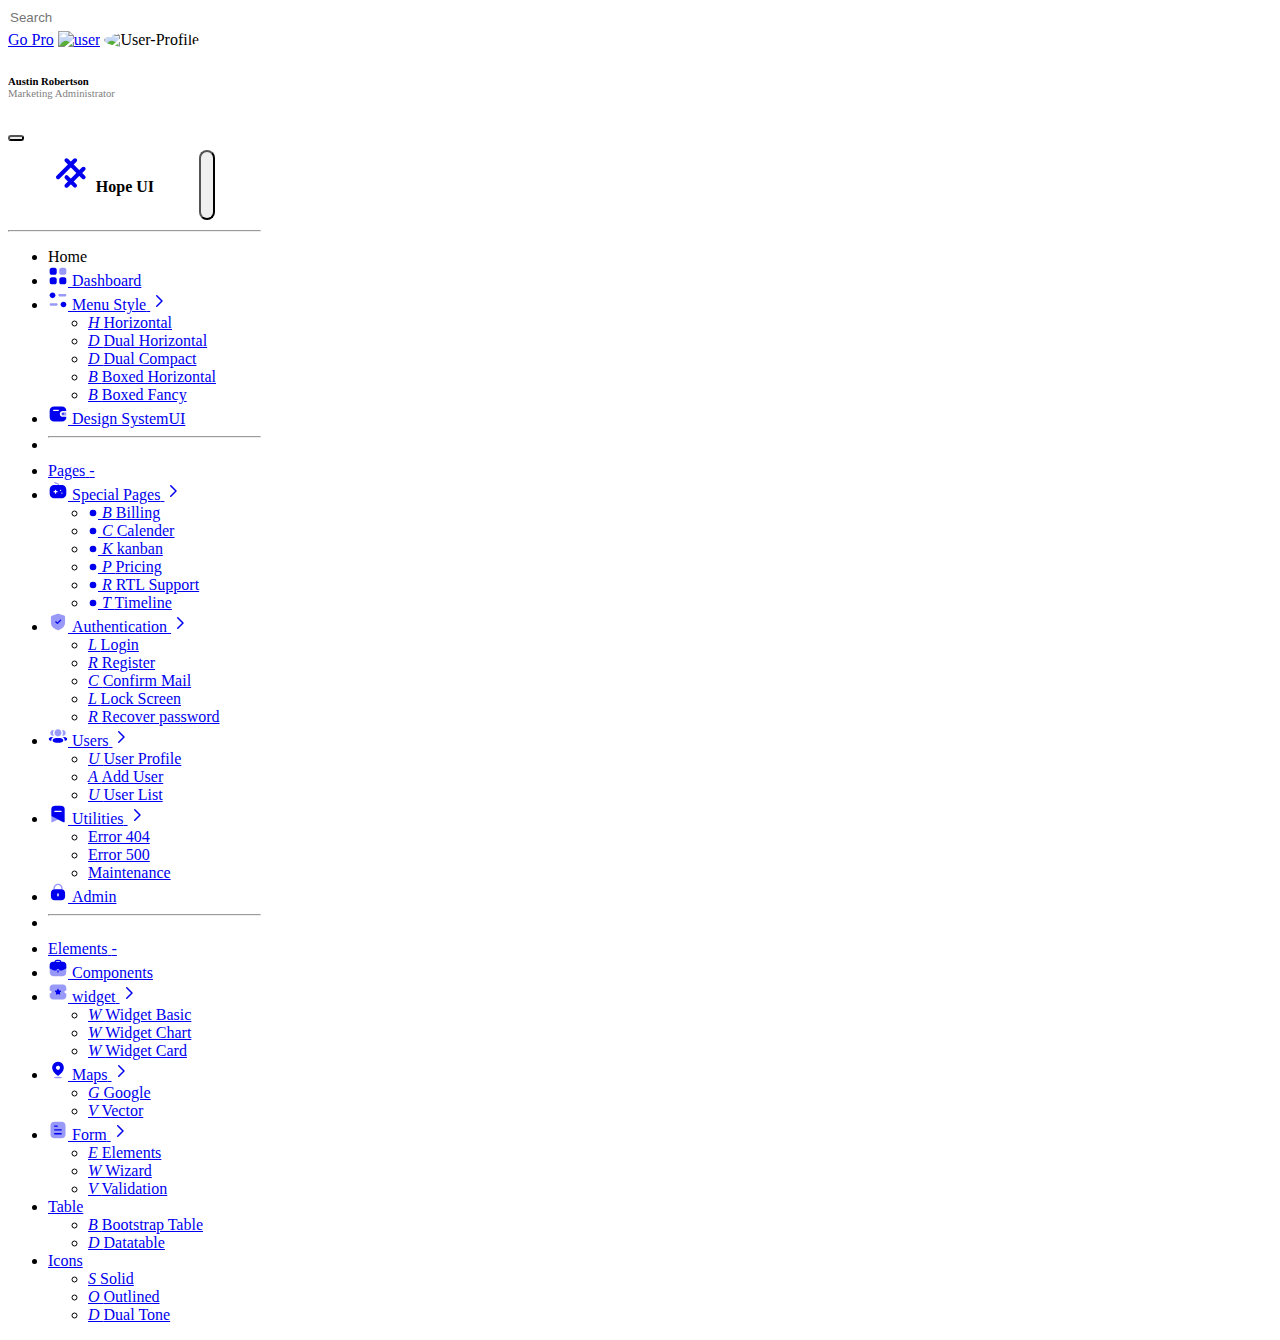
==== index.html @ acbec25c "Add files via upload" ====
<!DOCTYPE html>
<html lang="en">

<head>
    <meta charset="UTF-8">
    <meta name="viewport" content="width=device-width, initial-scale=1.0">

    <!-- Bootstrap style link -->
    <link href="https://cdn.jsdelivr.net/npm/bootstrap@5.3.2/dist/css/bootstrap.min.css" rel="stylesheet"
        integrity="sha384-T3c6CoIi6uLrA9TneNEoa7RxnatzjcDSCmG1MXxSR1GAsXEV/Dwwykc2MPK8M2HN" crossorigin="anonymous">
    
    <!-- Bootstrap javascript link -->
    <script src="https://cdn.jsdelivr.net/npm/bootstrap@5.3.2/dist/js/bootstrap.bundle.min.js"
        integrity="sha384-C6RzsynM9kWDrMNeT87bh95OGNyZPhcTNXj1NW7RuBCsyN/o0jlpcV8Qyq46cDfL"
        crossorigin="anonymous"></script>
    <!-- CDN Link -->
    <link rel="stylesheet" href="https://cdnjs.cloudflare.com/ajax/libs/font-awesome/6.4.2/css/all.min.css" integrity="sha512-z3gLpd7yknf1YoNbCzqRKc4qyor8gaKU1qmn+CShxbuBusANI9QpRohGBreCFkKxLhei6S9CQXFEbbKuqLg0DA==" crossorigin="anonymous" referrerpolicy="no-referrer" />

    <link href="index.css" rel="stylesheet">
    <title>Document</title>
</head>

<body>


    <!-- Nav bar code starts -->
    <nav class="navbar navbar-expand-lg">
        <div class="container-fluid">
            
            <div class="input-group rounded-2 border border-1 border-secondary" style="width: 30%; ">
                <span class="input-group-text"><i class="fa-solid fa-magnifying-glass"></i></span>
                <input class="form-control me-2" type="search" placeholder="Search" aria-label="Search">
              </div>
              
            <div class="d-flex">
                <a href="#" class="btn btn-primary btn-sm me-4 px-4 h-100 mt-2"
                    style="border-radius: 4px;"><i
                        class="fa-solid fa-paper-plane pr-1"></i> Go Pro</a>

                <a href="#" class="me-4 mt-2"><img
                        src="https://templates.iqonic.design/hope-ui/html/dist/assets/images/Flag/flag001.png"
                        class="img-fluid rounded-circle" alt="user"
                        style="height: 30px; min-width: 30px; width: 30px;"></a>

                <a href="#" class="me-4 fs-6 mt-3"><i style="color: darkgray; font-size: 130%;"
                        class="fa-solid fa-bell"></i></a>

                <a href="#" class="me-4 fs-6 mt-3"><i style="color: darkgray; font-size: 130%;"
                        class="fa-solid fa-envelope"></i></a>


                <img src="https://templates.iqonic.design/hope-ui/html/dist/assets/images/avatars/01.png"
                    alt="User-Profile" class="theme-color-default-img img-fluid avatar avatar-50 avatar-rounded me-4"
                    style="height: 50px; width: 50px; border-radius: 50%;">

                <h6 class="me-4">Austin Robertson<br><span style="color: gray;font-weight: 400;">Marketing Administrator</span></h6>
            </div>
        </div>
    </nav>
    <!-- nav bar code ends -->


    <!-- side pannel code starts -->
    <aside class="sidebar sidebar-default sidebar-white sidebar-base navs-rounded-all on-resize">

        <button class="btn btn-primary" type="button" data-bs-toggle="offcanvas" data-bs-target="#offcanvasScrolling"
            aria-controls="offcanvasScrolling"><i class="fa-solid fa-arrow-right"></i></button>
        

        <div class="offcanvas offcanvas-start" data-bs-scroll="true" data-bs-backdrop="false" tabindex="-1"
            id="offcanvasScrolling" aria-labelledby="offcanvasScrollingLabel" style="width:20%; ">
          
            <div class="offcanvas-header">
                
                <a href="./index.html" class="offcanvas-header brand">
                <svg id="icon" style="height: 2em;" class="text-primary icon-30" viewBox="0 0 30 30" fill="none" xmlns="http://www.w3.org/2000/svg">
                    <rect x="-0.757324" y="19.2427" width="28" height="4" rx="2" transform="rotate(-45 -0.757324 19.2427)" fill="currentColor"></rect>
                    <rect x="7.72803" y="27.728" width="28" height="4" rx="2" transform="rotate(-45 7.72803 27.728)" fill="currentColor"></rect>
                    <rect x="10.5366" y="16.3945" width="16" height="4" rx="2" transform="rotate(45 10.5366 16.3945)" fill="currentColor"></rect>
                    <rect x="10.5562" y="-0.556152" width="28" height="4" rx="2" transform="rotate(45 10.5562 -0.556152)" fill="currentColor"></rect>
                </svg>
                <h4 class="offcanvas-title" id="offcanvasScrollingLabel">Hope UI</h4>
                </a>

                <button class="btn btn-primary" type="button" data-bs-dismiss="offcanvas" aria-label="Close"><i class="fa-solid fa-arrow-left"></i></button>

            </div>
            <hr>

            <div class="offcanvas-body">
                <!-- <p>Try scrolling the rest of the page to see this option in action.</p> -->
                <ul class="navbar-nav iq-main-menu" id="sidebar-menu">

                    <li class="nav-item static-item">
                            <span class="default-icon">Home</span>
                    </li>

                    <li class="nav-item">
                        <a class="nav-link active" href="../index.html">
                            <i class="icon">
                                <svg width="20" viewBox="0 0 24 24" fill="none" xmlns="http://www.w3.org/2000/svg" class="icon-20">
                                    <path opacity="0.4" d="M16.0756 2H19.4616C20.8639 2 22.0001 3.14585 22.0001 4.55996V7.97452C22.0001 9.38864 20.8639 10.5345 19.4616 10.5345H16.0756C14.6734 10.5345 13.5371 9.38864 13.5371 7.97452V4.55996C13.5371 3.14585 14.6734 2 16.0756 2Z" fill="currentColor"></path>
                                    <path fill-rule="evenodd" clip-rule="evenodd" d="M4.53852 2H7.92449C9.32676 2 10.463 3.14585 10.463 4.55996V7.97452C10.463 9.38864 9.32676 10.5345 7.92449 10.5345H4.53852C3.13626 10.5345 2 9.38864 2 7.97452V4.55996C2 3.14585 3.13626 2 4.53852 2ZM4.53852 13.4655H7.92449C9.32676 13.4655 10.463 14.6114 10.463 16.0255V19.44C10.463 20.8532 9.32676 22 7.92449 22H4.53852C3.13626 22 2 20.8532 2 19.44V16.0255C2 14.6114 3.13626 13.4655 4.53852 13.4655ZM19.4615 13.4655H16.0755C14.6732 13.4655 13.537 14.6114 13.537 16.0255V19.44C13.537 20.8532 14.6732 22 16.0755 22H19.4615C20.8637 22 22 20.8532 22 19.44V16.0255C22 14.6114 20.8637 13.4655 19.4615 13.4655Z" fill="currentColor"></path>
                                </svg>
                            </i>
                            <span class="item-name">Dashboard</span>
                        </a>
                    </li>
                    <li class="nav-item">
                        <a class="nav-link" data-bs-toggle="collapse" href="#horizontal-menu" role="button" aria-expanded="false" aria-controls="horizontal-menu">
                            <i class="icon">
                                
                                <svg width="20" viewBox="0 0 24 24" fill="none" xmlns="http://www.w3.org/2000/svg" class="icon-20">
                                    <path opacity="0.4" d="M10.0833 15.958H3.50777C2.67555 15.958 2 16.6217 2 17.4393C2 18.2559 2.67555 18.9207 3.50777 18.9207H10.0833C10.9155 18.9207 11.5911 18.2559 11.5911 17.4393C11.5911 16.6217 10.9155 15.958 10.0833 15.958Z" fill="currentColor"></path>
                                    <path opacity="0.4" d="M22.0001 6.37867C22.0001 5.56214 21.3246 4.89844 20.4934 4.89844H13.9179C13.0857 4.89844 12.4102 5.56214 12.4102 6.37867C12.4102 7.1963 13.0857 7.86 13.9179 7.86H20.4934C21.3246 7.86 22.0001 7.1963 22.0001 6.37867Z" fill="currentColor"></path>
                                    <path d="M8.87774 6.37856C8.87774 8.24523 7.33886 9.75821 5.43887 9.75821C3.53999 9.75821 2 8.24523 2 6.37856C2 4.51298 3.53999 3 5.43887 3C7.33886 3 8.87774 4.51298 8.87774 6.37856Z" fill="currentColor"></path>
                                    <path d="M21.9998 17.3992C21.9998 19.2648 20.4609 20.7777 18.5609 20.7777C16.6621 20.7777 15.1221 19.2648 15.1221 17.3992C15.1221 15.5325 16.6621 14.0195 18.5609 14.0195C20.4609 14.0195 21.9998 15.5325 21.9998 17.3992Z" fill="currentColor"></path>
                                </svg>
                            </i>
                            <span class="item-name">Menu Style</span>
                            <i class="right-icon">
                                <svg class="icon-18" xmlns="http://www.w3.org/2000/svg" width="18" fill="none" viewBox="0 0 24 24" stroke="currentColor">
                                    <path stroke-linecap="round" stroke-linejoin="round" stroke-width="2" d="M9 5l7 7-7 7"></path>
                                </svg>
                            </i>
                        </a>
                        <ul class="sub-nav collapse" id="horizontal-menu" data-bs-parent="#sidebar-menu">
                            <li class="nav-item">
                                <a class="nav-link " href="../dashboard/index-horizontal.html">
                                  <i class="sidenav-mini-icon"> H </i>
                                  <span class="item-name"> Horizontal </span>
                                </a>
                            </li>
                            <li class="nav-item">
                                <a class="nav-link " href="../dashboard/index-dual-horizontal.html">
                                    <i class="sidenav-mini-icon"> D </i>
                                    <span class="item-name">Dual Horizontal</span>
                                </a>
                            </li>
                            <li class="nav-item">
                                <a class="nav-link " href="../dashboard/index-dual-compact.html">
                                    <i class="sidenav-mini-icon"> D </i>                   
                                    <span class="item-name">Dual Compact</span>
                                </a>
                            </li>
                            <li class="nav-item">
                                <a class="nav-link " href="../dashboard/index-boxed.html">
                                    <i class="sidenav-mini-icon"> B </i>
                                    <span class="item-name">Boxed Horizontal</span>
                                </a>
                            </li>
                            <li class="nav-item">
                                <a class="nav-link " href="../dashboard/index-boxed-fancy.html">
                                    <i class="sidenav-mini-icon"> B </i>
                                    <span class="item-name">Boxed Fancy</span>
                                </a>
                            </li>
                        </ul>
                    </li>
                     <li class="nav-item">
                        <a class="nav-link" aria-current="page" href="https://templates.iqonic.design/hope-ui/html/dist/" target="_blank">
                            <i class="icon">
                                 <svg class="icon-20" width="20" viewBox="0 0 24 24" fill="none" xmlns="http://www.w3.org/2000/svg">
                                    <path fill-rule="evenodd" clip-rule="evenodd" d="M21.9964 8.37513H17.7618C15.7911 8.37859 14.1947 9.93514 14.1911 11.8566C14.1884 13.7823 15.7867 15.3458 17.7618 15.3484H22V15.6543C22 19.0136 19.9636 21 16.5173 21H7.48356C4.03644 21 2 19.0136 2 15.6543V8.33786C2 4.97862 4.03644 3 7.48356 3H16.5138C19.96 3 21.9964 4.97862 21.9964 8.33786V8.37513ZM6.73956 8.36733H12.3796H12.3831H12.3902C12.8124 8.36559 13.1538 8.03019 13.152 7.61765C13.1502 7.20598 12.8053 6.87318 12.3831 6.87491H6.73956C6.32 6.87664 5.97956 7.20858 5.97778 7.61852C5.976 8.03019 6.31733 8.36559 6.73956 8.36733Z" fill="currentColor"></path>
                                    <path opacity="0.4" d="M16.0374 12.2966C16.2465 13.2478 17.0805 13.917 18.0326 13.8996H21.2825C21.6787 13.8996 22 13.5715 22 13.166V10.6344C21.9991 10.2297 21.6787 9.90077 21.2825 9.8999H17.9561C16.8731 9.90338 15.9983 10.8024 16 11.9102C16 12.0398 16.0128 12.1695 16.0374 12.2966Z" fill="currentColor"></path>
                                    <circle cx="18" cy="11.8999" r="1" fill="currentColor"></circle>
                                </svg>
                                                         
                            </i>
                            <span class="item-name">Design System<span class="badge rounded-pill bg-success item-name">UI</span></span>
                        </a>
                    </li>
                    <li><hr class="hr-horizontal"></li>
                    <li class="nav-item static-item">
                        <a class="nav-link static-item disabled" href="#" tabindex="-1">
                            <span class="default-icon">Pages</span>
                            <span class="mini-icon">-</span>
                        </a>
                    </li>
                    <li class="nav-item">
                        <a class="nav-link" data-bs-toggle="collapse" href="#sidebar-special" role="button" aria-expanded="false" aria-controls="sidebar-special">
                            <i class="icon">
                                <svg class="icon-20" width="20" viewBox="0 0 24 24" fill="none" xmlns="http://www.w3.org/2000/svg">
                                    <path opacity="0.4" d="M13.3051 5.88243V6.06547C12.8144 6.05584 12.3237 6.05584 11.8331 6.05584V5.89206C11.8331 5.22733 11.2737 4.68784 10.6064 4.68784H9.63482C8.52589 4.68784 7.62305 3.80152 7.62305 2.72254C7.62305 2.32755 7.95671 2 8.35906 2C8.77123 2 9.09508 2.32755 9.09508 2.72254C9.09508 3.01155 9.34042 3.24276 9.63482 3.24276H10.6064C12.0882 3.2524 13.2953 4.43736 13.3051 5.88243Z" fill="currentColor"></path>
                                    <path fill-rule="evenodd" clip-rule="evenodd" d="M15.164 6.08279C15.4791 6.08712 15.7949 6.09145 16.1119 6.09469C19.5172 6.09469 22 8.52241 22 11.875V16.1813C22 19.5339 19.5172 21.9616 16.1119 21.9616C14.7478 21.9905 13.3837 22.0001 12.0098 22.0001C10.6359 22.0001 9.25221 21.9905 7.88813 21.9616C4.48283 21.9616 2 19.5339 2 16.1813V11.875C2 8.52241 4.48283 6.09469 7.89794 6.09469C9.18351 6.07542 10.4985 6.05615 11.8332 6.05615C12.3238 6.05615 12.8145 6.05615 13.3052 6.06579C13.9238 6.06579 14.5425 6.07427 15.164 6.08279ZM10.8518 14.7459H9.82139V15.767C9.82139 16.162 9.48773 16.4896 9.08538 16.4896C8.67321 16.4896 8.34936 16.162 8.34936 15.767V14.7459H7.30913C6.90677 14.7459 6.57311 14.4279 6.57311 14.0233C6.57311 13.6283 6.90677 13.3008 7.30913 13.3008H8.34936V12.2892C8.34936 11.8942 8.67321 11.5667 9.08538 11.5667C9.48773 11.5667 9.82139 11.8942 9.82139 12.2892V13.3008H10.8518C11.2542 13.3008 11.5878 13.6283 11.5878 14.0233C11.5878 14.4279 11.2542 14.7459 10.8518 14.7459ZM15.0226 13.1177H15.1207C15.5231 13.1177 15.8567 12.7998 15.8567 12.3952C15.8567 12.0002 15.5231 11.6727 15.1207 11.6727H15.0226C14.6104 11.6727 14.2866 12.0002 14.2866 12.3952C14.2866 12.7998 14.6104 13.1177 15.0226 13.1177ZM16.7007 16.4318H16.7988C17.2012 16.4318 17.5348 16.1139 17.5348 15.7092C17.5348 15.3143 17.2012 14.9867 16.7988 14.9867H16.7007C16.2885 14.9867 15.9647 15.3143 15.9647 15.7092C15.9647 16.1139 16.2885 16.4318 16.7007 16.4318Z" fill="currentColor"></path>
                                </svg>
                            </i>
                            <span class="item-name">Special Pages</span>
                            <i class="right-icon">
                                <svg class="icon-18" xmlns="http://www.w3.org/2000/svg" width="18" fill="none" viewBox="0 0 24 24" stroke="currentColor">
                                    <path stroke-linecap="round" stroke-linejoin="round" stroke-width="2" d="M9 5l7 7-7 7"></path>
                                </svg>
                            </i>
                        </a>
                        <ul class="sub-nav collapse" id="sidebar-special" data-bs-parent="#sidebar-menu">
                            <li class="nav-item">
                                <a class="nav-link " href="../dashboard/special-pages/billing.html">
                                  <i class="icon">
                                        <svg class="icon-10" xmlns="http://www.w3.org/2000/svg" width="10" viewBox="0 0 24 24" fill="currentColor">
                                            <g>
                                            <circle cx="12" cy="12" r="8" fill="currentColor"></circle>
                                            </g>
                                        </svg>
                                    </i>
                                  <i class="sidenav-mini-icon"> B </i>
                                  <span class="item-name">Billing</span>
                                </a>
                            </li>
                            <li class="nav-item">
                                <a class="nav-link " href="../dashboard/special-pages/calender.html">
                                    <i class="icon">
                                        <svg class="icon-10" xmlns="http://www.w3.org/2000/svg" width="10" viewBox="0 0 24 24" fill="currentColor">
                                            <g>
                                            <circle cx="12" cy="12" r="8" fill="currentColor"></circle>
                                            </g>
                                        </svg>
                                    </i>
                                    <i class="sidenav-mini-icon"> C </i>
                                    <span class="item-name">Calender</span>
                                </a>
                            </li>
                            <li class="nav-item">
                                <a class="nav-link " href="../dashboard/special-pages/kanban.html">
                                   <i class="icon">
                                        <svg class="icon-10" xmlns="http://www.w3.org/2000/svg" width="10" viewBox="0 0 24 24" fill="currentColor">
                                            <g>
                                            <circle cx="12" cy="12" r="8" fill="currentColor"></circle>
                                            </g>
                                        </svg>
                                    </i>
                                   <i class="sidenav-mini-icon"> K </i>
                                   <span class="item-name">kanban</span>
                                </a>
                            </li>
                            <li class="nav-item">
                                <a class="nav-link " href="../dashboard/special-pages/pricing.html">
                                    <i class="icon">
                                        <svg class="icon-10" xmlns="http://www.w3.org/2000/svg" width="10" viewBox="0 0 24 24" fill="currentColor">
                                            <g>
                                            <circle cx="12" cy="12" r="8" fill="currentColor"></circle>
                                            </g>
                                        </svg>
                                    </i>
                                    <i class="sidenav-mini-icon"> P </i>
                                    <span class="item-name">Pricing</span>
                                </a>
                            </li>
                            <li class="nav-item">
                                <a class="nav-link " href="../dashboard/special-pages/rtl-support.html">
                                    <i class="icon">
                                        <svg class="icon-10" xmlns="http://www.w3.org/2000/svg" width="10" viewBox="0 0 24 24" fill="currentColor">
                                            <g>
                                            <circle cx="12" cy="12" r="8" fill="currentColor"></circle>
                                            </g>
                                        </svg>
                                    </i>
                                    <i class="sidenav-mini-icon"> R </i>
                                    <span class="item-name">RTL Support</span>
                                </a>
                            </li>
                            <li class="nav-item">
                                <a class="nav-link " href="../dashboard/special-pages/timeline.html">
                                    <i class="icon">
                                        <svg class="icon-10" xmlns="http://www.w3.org/2000/svg" width="10" viewBox="0 0 24 24" fill="currentColor">
                                            <g>
                                            <circle cx="12" cy="12" r="8" fill="currentColor"></circle>
                                            </g>
                                        </svg>
                                    </i>
                                    <i class="sidenav-mini-icon"> T </i>
                                    <span class="item-name">Timeline</span>
                                </a>
                            </li>
                        </ul>
                    </li>
                    <li class="nav-item">
                        <a class="nav-link" data-bs-toggle="collapse" href="#sidebar-auth" role="button" aria-expanded="false" aria-controls="sidebar-user">
                            <i class="icon">
                                <svg class="icon-20" width="20" viewBox="0 0 24 24" fill="none" xmlns="http://www.w3.org/2000/svg">
                                    <path opacity="0.4" d="M12.0865 22C11.9627 22 11.8388 21.9716 11.7271 21.9137L8.12599 20.0496C7.10415 19.5201 6.30481 18.9259 5.68063 18.2336C4.31449 16.7195 3.5544 14.776 3.54232 12.7599L3.50004 6.12426C3.495 5.35842 3.98931 4.67103 4.72826 4.41215L11.3405 2.10679C11.7331 1.96656 12.1711 1.9646 12.5707 2.09992L19.2081 4.32684C19.9511 4.57493 20.4535 5.25742 20.4575 6.02228L20.4998 12.6628C20.5129 14.676 19.779 16.6274 18.434 18.1581C17.8168 18.8602 17.0245 19.4632 16.0128 20.0025L12.4439 21.9088C12.3331 21.9686 12.2103 21.999 12.0865 22Z" fill="currentColor"></path>
                                    <path d="M11.3194 14.3209C11.1261 14.3219 10.9328 14.2523 10.7838 14.1091L8.86695 12.2656C8.57097 11.9793 8.56795 11.5145 8.86091 11.2262C9.15387 10.9369 9.63207 10.934 9.92906 11.2193L11.3083 12.5451L14.6758 9.22479C14.9698 8.93552 15.448 8.93258 15.744 9.21793C16.041 9.50426 16.044 9.97004 15.751 10.2574L11.8519 14.1022C11.7049 14.2474 11.5127 14.3199 11.3194 14.3209Z" fill="currentColor"></path>
                                </svg>
                            </i>
                            <span class="item-name">Authentication</span>
                            <i class="right-icon">
                                <svg class="icon-18" xmlns="http://www.w3.org/2000/svg" width="18" fill="none" viewBox="0 0 24 24" stroke="currentColor">
                                    <path stroke-linecap="round" stroke-linejoin="round" stroke-width="2" d="M9 5l7 7-7 7"></path>
                                </svg>
                            </i>
                        </a>
                        <ul class="sub-nav collapse" id="sidebar-auth" data-bs-parent="#sidebar-menu">
                            <li class="nav-item">
                                <a class="nav-link" href="../dashboard/auth/sign-in.html">
                                    <i class="sidenav-mini-icon"> L </i>
                                    <span class="item-name">Login</span>
                                </a>
                            </li>
                            <li class="nav-item">
                                <a class="nav-link" href="../dashboard/auth/sign-up.html">
                                    <i class="sidenav-mini-icon"> R </i>
                                    <span class="item-name">Register</span>
                                </a>
                            </li>
                            <li class="nav-item">
                                <a class="nav-link" href="../dashboard/auth/confirm-mail.html">
                                    <i class="sidenav-mini-icon"> C </i>
                                    <span class="item-name">Confirm Mail</span>
                                </a>
                            </li>
                            <li class="nav-item">
                                <a class="nav-link" href="../dashboard/auth/lock-screen.html">
                                    <i class="sidenav-mini-icon"> L </i>
                                    <span class="item-name">Lock Screen</span>
                                </a>
                            </li>
                            <li class="nav-item">
                                <a class="nav-link" href="../dashboard/auth/recoverpw.html">
                                    <i class="sidenav-mini-icon"> R </i>
                                    <span class="item-name">Recover password</span>
                                </a>
                            </li>
                        </ul>
                    </li>
                    <li class="nav-item">
                        <a class="nav-link" data-bs-toggle="collapse" href="#sidebar-user" role="button" aria-expanded="false" aria-controls="sidebar-user">
                            <i class="icon">
                                <svg class="icon-20" width="20" viewBox="0 0 24 24" fill="none" xmlns="http://www.w3.org/2000/svg">
                                    <path d="M11.9488 14.54C8.49884 14.54 5.58789 15.1038 5.58789 17.2795C5.58789 19.4562 8.51765 20.0001 11.9488 20.0001C15.3988 20.0001 18.3098 19.4364 18.3098 17.2606C18.3098 15.084 15.38 14.54 11.9488 14.54Z" fill="currentColor"></path>
                                    <path opacity="0.4" d="M11.949 12.467C14.2851 12.467 16.1583 10.5831 16.1583 8.23351C16.1583 5.88306 14.2851 4 11.949 4C9.61293 4 7.73975 5.88306 7.73975 8.23351C7.73975 10.5831 9.61293 12.467 11.949 12.467Z" fill="currentColor"></path>
                                    <path opacity="0.4" d="M21.0881 9.21923C21.6925 6.84176 19.9205 4.70654 17.664 4.70654C17.4187 4.70654 17.1841 4.73356 16.9549 4.77949C16.9244 4.78669 16.8904 4.802 16.8725 4.82902C16.8519 4.86324 16.8671 4.90917 16.8895 4.93889C17.5673 5.89528 17.9568 7.0597 17.9568 8.30967C17.9568 9.50741 17.5996 10.6241 16.9728 11.5508C16.9083 11.6462 16.9656 11.775 17.0793 11.7948C17.2369 11.8227 17.3981 11.8371 17.5629 11.8416C19.2059 11.8849 20.6807 10.8213 21.0881 9.21923Z" fill="currentColor"></path>
                                    <path d="M22.8094 14.817C22.5086 14.1722 21.7824 13.73 20.6783 13.513C20.1572 13.3851 18.747 13.205 17.4352 13.2293C17.4155 13.232 17.4048 13.2455 17.403 13.2545C17.4003 13.2671 17.4057 13.2887 17.4316 13.3022C18.0378 13.6039 20.3811 14.916 20.0865 17.6834C20.074 17.8032 20.1698 17.9068 20.2888 17.8888C20.8655 17.8059 22.3492 17.4853 22.8094 16.4866C23.0637 15.9589 23.0637 15.3456 22.8094 14.817Z" fill="currentColor"></path>
                                    <path opacity="0.4" d="M7.04459 4.77973C6.81626 4.7329 6.58077 4.70679 6.33543 4.70679C4.07901 4.70679 2.30701 6.84201 2.9123 9.21947C3.31882 10.8216 4.79355 11.8851 6.43661 11.8419C6.60136 11.8374 6.76343 11.8221 6.92013 11.7951C7.03384 11.7753 7.09115 11.6465 7.02668 11.551C6.3999 10.6234 6.04263 9.50765 6.04263 8.30991C6.04263 7.05904 6.43303 5.89462 7.11085 4.93913C7.13234 4.90941 7.14845 4.86348 7.12696 4.82926C7.10906 4.80135 7.07593 4.78694 7.04459 4.77973Z" fill="currentColor"></path>
                                    <path d="M3.32156 13.5127C2.21752 13.7297 1.49225 14.1719 1.19139 14.8167C0.936203 15.3453 0.936203 15.9586 1.19139 16.4872C1.65163 17.4851 3.13531 17.8066 3.71195 17.8885C3.83104 17.9065 3.92595 17.8038 3.91342 17.6832C3.61883 14.9167 5.9621 13.6046 6.56918 13.3029C6.59425 13.2885 6.59962 13.2677 6.59694 13.2542C6.59515 13.2452 6.5853 13.2317 6.5656 13.2299C5.25294 13.2047 3.84358 13.3848 3.32156 13.5127Z" fill="currentColor"></path>
                                </svg>
                            </i>
                            <span class="item-name">Users</span>
                            <i class="right-icon">
                                <svg class="icon-18" xmlns="http://www.w3.org/2000/svg" width="18" fill="none" viewBox="0 0 24 24" stroke="currentColor">
                                    <path stroke-linecap="round" stroke-linejoin="round" stroke-width="2" d="M9 5l7 7-7 7"></path>
                                </svg>
                            </i>
                        </a>
                        <ul class="sub-nav collapse" id="sidebar-user" data-bs-parent="#sidebar-menu">
                            <li class="nav-item">
                                <a class="nav-link " href="../dashboard/app/user-profile.html">
                                    <i class="sidenav-mini-icon"> U </i>
                                    <span class="item-name">User Profile</span>
                                </a>
                            </li>
                            <li class="nav-item">
                                <a class="nav-link " href="../dashboard/app/user-add.html">
                                    <i class="sidenav-mini-icon"> A </i>
                                    <span class="item-name">Add User</span>
                                </a>
                            </li>
                            <li class="nav-item">
                                <a class="nav-link " href="../dashboard/app/user-list.html">
                                    <i class="sidenav-mini-icon"> U </i>
                                    <span class="item-name">User List</span>
                                </a>
                            </li>
                        </ul>
                    </li>
                    <li class="nav-item">
                        <a class="nav-link" data-bs-toggle="collapse" href="#utilities-error" role="button" aria-expanded="false" aria-controls="utilities-error">
                            <i class="icon">
                                <svg class="icon-20" width="20" viewBox="0 0 24 24" fill="none" xmlns="http://www.w3.org/2000/svg">
                                    <path opacity="0.4" d="M11.9912 18.6215L5.49945 21.864C5.00921 22.1302 4.39768 21.9525 4.12348 21.4643C4.0434 21.3108 4.00106 21.1402 4 20.9668V13.7087C4 14.4283 4.40573 14.8725 5.47299 15.37L11.9912 18.6215Z" fill="currentColor"></path>
                                    <path fill-rule="evenodd" clip-rule="evenodd" d="M8.89526 2H15.0695C17.7773 2 19.9735 3.06605 20 5.79337V20.9668C19.9989 21.1374 19.9565 21.3051 19.8765 21.4554C19.7479 21.7007 19.5259 21.8827 19.2615 21.9598C18.997 22.0368 18.7128 22.0023 18.4741 21.8641L11.9912 18.6215L5.47299 15.3701C4.40573 14.8726 4 14.4284 4 13.7088V5.79337C4 3.06605 6.19625 2 8.89526 2ZM8.22492 9.62227H15.7486C16.1822 9.62227 16.5336 9.26828 16.5336 8.83162C16.5336 8.39495 16.1822 8.04096 15.7486 8.04096H8.22492C7.79137 8.04096 7.43991 8.39495 7.43991 8.83162C7.43991 9.26828 7.79137 9.62227 8.22492 9.62227Z" fill="currentColor"></path>
                                </svg>
                            </i>
                            <span class="item-name">Utilities</span>
                            <i class="right-icon">
                                <svg class="icon-18" xmlns="http://www.w3.org/2000/svg" width="18" fill="none" viewBox="0 0 24 24" stroke="currentColor">
                                    <path stroke-linecap="round" stroke-linejoin="round" stroke-width="2" d="M9 5l7 7-7 7"></path>
                                </svg>
                            </i>
                        </a>
                        <ul class="sub-nav collapse" id="utilities-error" data-bs-parent="#sidebar-menu">
                            <li class="nav-item">
                                <a class="nav-link " href="../dashboard/errors/error404.html">
                                    <span class="item-name">Error 404</span>
                                </a>
                            </li>
                            <li class="nav-item">
                                <a class="nav-link " href="../dashboard/errors/error500.html">
                                    <span class="item-name">Error 500</span>
                                </a>
                            </li>
                            <li class="nav-item">
                                <a class="nav-link " href="../dashboard/errors/maintenance.html">
                                    <span class="item-name">Maintenance</span>
                                </a>
                            </li>
                        </ul>
                    </li>
                    <li class="nav-item">
                        <a class="nav-link " href="../dashboard/admin.html">
                            <i class="icon">
                            <svg class="icon-20" width="20" viewBox="0 0 24 24" fill="none" xmlns="http://www.w3.org/2000/svg">
                            <path fill-rule="evenodd" clip-rule="evenodd" d="M7.7688 8.71387H16.2312C18.5886 8.71387 20.5 10.5831 20.5 12.8885V17.8254C20.5 20.1308 18.5886 22 16.2312 22H7.7688C5.41136 22 3.5 20.1308 3.5 17.8254V12.8885C3.5 10.5831 5.41136 8.71387 7.7688 8.71387ZM11.9949 17.3295C12.4928 17.3295 12.8891 16.9419 12.8891 16.455V14.2489C12.8891 13.772 12.4928 13.3844 11.9949 13.3844C11.5072 13.3844 11.1109 13.772 11.1109 14.2489V16.455C11.1109 16.9419 11.5072 17.3295 11.9949 17.3295Z" fill="currentColor"></path>
                            <path opacity="0.4" d="M17.523 7.39595V8.86667C17.1673 8.7673 16.7913 8.71761 16.4052 8.71761H15.7447V7.39595C15.7447 5.37868 14.0681 3.73903 12.0053 3.73903C9.94257 3.73903 8.26594 5.36874 8.25578 7.37608V8.71761H7.60545C7.20916 8.71761 6.83319 8.7673 6.47754 8.87661V7.39595C6.4877 4.41476 8.95692 2 11.985 2C15.0537 2 17.523 4.41476 17.523 7.39595Z" fill="currentColor"></path>
                            </svg>
                            </i>
                            <span class="item-name">Admin</span>
                        </a>
                    </li>
                    <li><hr class="hr-horizontal"></li>
                    <li class="nav-item static-item">
                        <a class="nav-link static-item disabled" href="#" tabindex="-1">
                            <span class="default-icon">Elements</span>
                            <span class="mini-icon">-</span>
                        </a>
                    </li>
                    <li class="nav-item">
                        <a class="nav-link" href="https://templates.iqonic.design/hope-ui/html/dist/#accordion">
                            <i class="icon">
                                 <svg class="icon-20" width="20" viewBox="0 0 24 24" fill="none" xmlns="http://www.w3.org/2000/svg">                                
                               <path opacity="0.4" d="M2 11.0786C2.05 13.4166 2.19 17.4156 2.21 17.8566C2.281 18.7996 2.642 19.7526 3.204 20.4246C3.986 21.3676 4.949 21.7886 6.292 21.7886C8.148 21.7986 10.194 21.7986 12.181 21.7986C14.176 21.7986 16.112 21.7986 17.747 21.7886C19.071 21.7886 20.064 21.3566 20.836 20.4246C21.398 19.7526 21.759 18.7896 21.81 17.8566C21.83 17.4856 21.93 13.1446 21.99 11.0786H2Z" fill="currentColor"></path>                                <path d="M11.2451 15.3843V16.6783C11.2451 17.0923 11.5811 17.4283 11.9951 17.4283C12.4091 17.4283 12.7451 17.0923 12.7451 16.6783V15.3843C12.7451 14.9703 12.4091 14.6343 11.9951 14.6343C11.5811 14.6343 11.2451 14.9703 11.2451 15.3843Z" fill="currentColor"></path>                                <path fill-rule="evenodd" clip-rule="evenodd" d="M10.211 14.5565C10.111 14.9195 9.762 15.1515 9.384 15.1015C6.833 14.7455 4.395 13.8405 2.337 12.4815C2.126 12.3435 2 12.1075 2 11.8555V8.38949C2 6.28949 3.712 4.58149 5.817 4.58149H7.784C7.972 3.12949 9.202 2.00049 10.704 2.00049H13.286C14.787 2.00049 16.018 3.12949 16.206 4.58149H18.183C20.282 4.58149 21.99 6.28949 21.99 8.38949V11.8555C21.99 12.1075 21.863 12.3425 21.654 12.4815C19.592 13.8465 17.144 14.7555 14.576 15.1105C14.541 15.1155 14.507 15.1175 14.473 15.1175C14.134 15.1175 13.831 14.8885 13.746 14.5525C13.544 13.7565 12.821 13.1995 11.99 13.1995C11.148 13.1995 10.433 13.7445 10.211 14.5565ZM13.286 3.50049H10.704C10.031 3.50049 9.469 3.96049 9.301 4.58149H14.688C14.52 3.96049 13.958 3.50049 13.286 3.50049Z" fill="currentColor">
                               </path></svg> 
                            </i>
                            <span class="item-name">Components</span>
                        </a>
                    </li>
                    <li class="nav-item">
                        <a class="nav-link" data-bs-toggle="collapse" href="#sidebar-widget" role="button" aria-expanded="false" aria-controls="sidebar-widget">
                            <i class="icon">
                                <svg class="icon-20" width="20" viewBox="0 0 24 24" fill="none" xmlns="http://www.w3.org/2000/svg">
                                    <path opacity="0.4" d="M21.25 13.4764C20.429 13.4764 19.761 12.8145 19.761 12.001C19.761 11.1865 20.429 10.5246 21.25 10.5246C21.449 10.5246 21.64 10.4463 21.78 10.3076C21.921 10.1679 22 9.97864 22 9.78146L21.999 7.10415C21.999 4.84102 20.14 3 17.856 3H6.144C3.86 3 2.001 4.84102 2.001 7.10415L2 9.86766C2 10.0648 2.079 10.2541 2.22 10.3938C2.36 10.5325 2.551 10.6108 2.75 10.6108C3.599 10.6108 4.239 11.2083 4.239 12.001C4.239 12.8145 3.571 13.4764 2.75 13.4764C2.336 13.4764 2 13.8093 2 14.2195V16.8949C2 19.158 3.858 21 6.143 21H17.857C20.142 21 22 19.158 22 16.8949V14.2195C22 13.8093 21.664 13.4764 21.25 13.4764Z" fill="currentColor"></path>
                                    <path d="M15.4303 11.5887L14.2513 12.7367L14.5303 14.3597C14.5783 14.6407 14.4653 14.9177 14.2343 15.0837C14.0053 15.2517 13.7063 15.2727 13.4543 15.1387L11.9993 14.3737L10.5413 15.1397C10.4333 15.1967 10.3153 15.2267 10.1983 15.2267C10.0453 15.2267 9.89434 15.1787 9.76434 15.0847C9.53434 14.9177 9.42134 14.6407 9.46934 14.3597L9.74734 12.7367L8.56834 11.5887C8.36434 11.3907 8.29334 11.0997 8.38134 10.8287C8.47034 10.5587 8.70034 10.3667 8.98134 10.3267L10.6073 10.0897L11.3363 8.61268C11.4633 8.35868 11.7173 8.20068 11.9993 8.20068H12.0013C12.2843 8.20168 12.5383 8.35968 12.6633 8.61368L13.3923 10.0897L15.0213 10.3277C15.2993 10.3667 15.5293 10.5587 15.6173 10.8287C15.7063 11.0997 15.6353 11.3907 15.4303 11.5887Z" fill="currentColor"></path>
                                </svg>
                            </i>
                            <span class="item-name">widget</span>
                            <i class="right-icon">
                                <svg class="icon-18" xmlns="http://www.w3.org/2000/svg" width="18" fill="none" viewBox="0 0 24 24" stroke="currentColor">
                                    <path stroke-linecap="round" stroke-linejoin="round" stroke-width="2" d="M9 5l7 7-7 7"></path>
                                </svg>
                            </i>
                        </a>
                        <ul class="sub-nav collapse" id="sidebar-widget" data-bs-parent="#sidebar-menu">
                            <li class="nav-item">
                                <a class="nav-link " href="../dashboard/widget/widgetbasic.html">
                                    <i class="sidenav-mini-icon"> W </i>
                                    <span class="item-name">Widget Basic</span>
                                </a>
                            </li>
                            <li class="nav-item">
                                <a class="nav-link " href="../dashboard/widget/widgetchart.html">
                                    <i class="sidenav-mini-icon"> W </i>
                                    <span class="item-name">Widget Chart</span>
                                </a>
                            </li>
                             <li class="nav-item">
                                <a class="nav-link " href="../dashboard/widget/widgetcard.html">
                                    <i class="sidenav-mini-icon"> W </i>
                                    <span class="item-name">Widget Card</span>
                                </a>
                            </li>
                        </ul>
                    </li>
                    <li class="nav-item">
                        <a class="nav-link" data-bs-toggle="collapse" href="#sidebar-maps" role="button" aria-expanded="false" aria-controls="sidebar-maps">
                            <i class="icon">
                                <svg class="icon-20" width="20" viewBox="0 0 24 24" fill="none" xmlns="http://www.w3.org/2000/svg">
                                    <path fill-rule="evenodd" clip-rule="evenodd" d="M8.53162 2.93677C10.7165 1.66727 13.402 1.68946 15.5664 2.99489C17.7095 4.32691 19.012 6.70418 18.9998 9.26144C18.95 11.8019 17.5533 14.19 15.8075 16.0361C14.7998 17.1064 13.6726 18.0528 12.4488 18.856C12.3228 18.9289 12.1848 18.9777 12.0415 19C11.9036 18.9941 11.7693 18.9534 11.6508 18.8814C9.78243 17.6746 8.14334 16.134 6.81233 14.334C5.69859 12.8314 5.06584 11.016 5 9.13442C4.99856 6.57225 6.34677 4.20627 8.53162 2.93677ZM9.79416 10.1948C10.1617 11.1008 11.0292 11.6918 11.9916 11.6918C12.6221 11.6964 13.2282 11.4438 13.6748 10.9905C14.1214 10.5371 14.3715 9.92064 14.3692 9.27838C14.3726 8.29804 13.7955 7.41231 12.9073 7.03477C12.0191 6.65723 10.995 6.86235 10.3133 7.55435C9.63159 8.24635 9.42664 9.28872 9.79416 10.1948Z" fill="currentColor"></path>
                                    <ellipse opacity="0.4" cx="12" cy="21" rx="5" ry="1" fill="currentColor"></ellipse>
                                </svg>
                            </i>
                            <span class="item-name">Maps</span>
                            <i class="right-icon">
                                <svg class="icon-18" xmlns="http://www.w3.org/2000/svg" width="18" fill="none" viewBox="0 0 24 24" stroke="currentColor">
                                    <path stroke-linecap="round" stroke-linejoin="round" stroke-width="2" d="M9 5l7 7-7 7"></path>
                                </svg>
                            </i>
                        </a>
                        <ul class="sub-nav collapse" id="sidebar-maps" data-bs-parent="#sidebar-menu">
                            <li class="nav-item">
                                <a class="nav-link " href="../dashboard/maps/google.html">
                                    <i class="sidenav-mini-icon"> G </i>
                                    <span class="item-name">Google</span>
                                </a>
                            </li>
                            <li class="nav-item">
                                <a class="nav-link " href="../dashboard/maps/vector.html">
                                    <i class="sidenav-mini-icon"> V </i>
                                    <span class="item-name">Vector</span>
                                </a>
                            </li>
                        </ul>
                    </li>
                    <li class="nav-item">
                        <a class="nav-link" data-bs-toggle="collapse" href="#sidebar-form" role="button" aria-expanded="false" aria-controls="sidebar-form">
                            <i class="icon">
                                <svg class="icon-20" width="20" viewBox="0 0 24 24" fill="none" xmlns="http://www.w3.org/2000/svg">
                                    <path opacity="0.4" d="M16.191 2H7.81C4.77 2 3 3.78 3 6.83V17.16C3 20.26 4.77 22 7.81 22H16.191C19.28 22 21 20.26 21 17.16V6.83C21 3.78 19.28 2 16.191 2Z" fill="currentColor"></path>
                                    <path fill-rule="evenodd" clip-rule="evenodd" d="M8.07996 6.6499V6.6599C7.64896 6.6599 7.29996 7.0099 7.29996 7.4399C7.29996 7.8699 7.64896 8.2199 8.07996 8.2199H11.069C11.5 8.2199 11.85 7.8699 11.85 7.4289C11.85 6.9999 11.5 6.6499 11.069 6.6499H8.07996ZM15.92 12.7399H8.07996C7.64896 12.7399 7.29996 12.3899 7.29996 11.9599C7.29996 11.5299 7.64896 11.1789 8.07996 11.1789H15.92C16.35 11.1789 16.7 11.5299 16.7 11.9599C16.7 12.3899 16.35 12.7399 15.92 12.7399ZM15.92 17.3099H8.07996C7.77996 17.3499 7.48996 17.1999 7.32996 16.9499C7.16996 16.6899 7.16996 16.3599 7.32996 16.1099C7.48996 15.8499 7.77996 15.7099 8.07996 15.7399H15.92C16.319 15.7799 16.62 16.1199 16.62 16.5299C16.62 16.9289 16.319 17.2699 15.92 17.3099Z" fill="currentColor"></path>
                                </svg>
                            </i>
                            <span class="item-name">Form</span>
                            <i class="right-icon">
                                <svg class="icon-18" xmlns="http://www.w3.org/2000/svg" width="18" fill="none" viewBox="0 0 24 24" stroke="currentColor">
                                    <path stroke-linecap="round" stroke-linejoin="round" stroke-width="2" d="M9 5l7 7-7 7"></path>
                                </svg>
                            </i>
                        </a>
                        <ul class="sub-nav collapse" id="sidebar-form" data-bs-parent="#sidebar-menu">
                            <li class="nav-item">
                                <a class="nav-link " href="../dashboard/form/form-element.html">
                                   <i class="sidenav-mini-icon"> E </i>
                                   <span class="item-name">Elements</span>
                                </a>
                            </li>
                            <li class="nav-item">
                                <a class="nav-link " href="../dashboard/form/form-wizard.html">
                                    <i class="sidenav-mini-icon"> W </i>
                                    <span class="item-name">Wizard</span>
                                </a>
                            </li>
                            <li class="nav-item">
                                <a class="nav-link " href="../dashboard/form/form-validation.html">
                                    <i class="sidenav-mini-icon"> V </i>
                                    <span class="item-name">Validation</span>
                                </a>
                            </li>
                        </ul>
                    </li>
                    <li class="nav-item">
                        <a class="nav-link" data-bs-toggle="collapse" href="#sidebar-table" role="button" aria-expanded="false" aria-controls="sidebar-table">
                            <span class="item-name">Table</span>
                        </a>
                        <ul class="sub-nav collapse" id="sidebar-table" data-bs-parent="#sidebar-menu">
                            <li class="nav-item">
                                <a class="nav-link " href="../dashboard/table/bootstrap-table.html">
                                    <i class="sidenav-mini-icon"> B </i>
                                    <span class="item-name">Bootstrap Table</span>
                                </a>
                            </li>
                            <li class="nav-item">
                                <a class="nav-link " href="../dashboard/table/table-data.html">
                                   <i class="sidenav-mini-icon"> D </i>
                                   <span class="item-name">Datatable</span>
                                </a>
                            </li>
                        </ul>
                    </li>
                    <li class="nav-item mb-5">
                        <a class="nav-link" data-bs-toggle="collapse" href="#sidebar-icons" role="button" aria-expanded="false" aria-controls="sidebar-icons">
                            <span class="item-name">Icons</span>
                        </a>
                        <ul class="sub-nav collapse" id="sidebar-icons" data-bs-parent="#sidebar-menu">
                            <li class="nav-item">
                                <a class="nav-link " href="../dashboard/icons/solid.html">
                                    <i class="sidenav-mini-icon"> S </i>
                                     <span class="item-name">Solid</span>
                                </a>
                            </li>
                            <li class="nav-item">
                                <a class="nav-link " href="../dashboard/icons/outline.html">                                    <i class="sidenav-mini-icon"> O </i>
                                     <span class="item-name">Outlined</span></a>
                            </li>
                            <li class="nav-item">
                                <a class="nav-link " href="../dashboard/icons/dual-tone.html">
                                    <i class="sidenav-mini-icon"> D </i>
                                     <span class="item-name">Dual Tone</span>
                                </a>
                            </li>
                        </ul>
                    </li>
                </ul>

            </div>
        </div>

    </aside>

    <!-- side pannel code ends -->



</body>

</html>
---- index.css ----
.icon-30 {
    height: 1.875rem;
    width: 1.875rem;
}
.offcanvas{
    width:20%;   
    /* background: #ee9a9a; */
}
.offcanvas-header{
    display: flex !important;
    justify-content: space-evenly;
    margin-top:2%;
    padding:1%;
}
.brand{
 text-decoration: none;
}
.offcanvas-title{
    margin-left: 10px;
    color: black;
}
.btn{
border-radius: 50px;
}
.input-group-text{
    background-color: #fff;
    border: none;
}
.form-control{
    border: none;
    width: 100%;
}
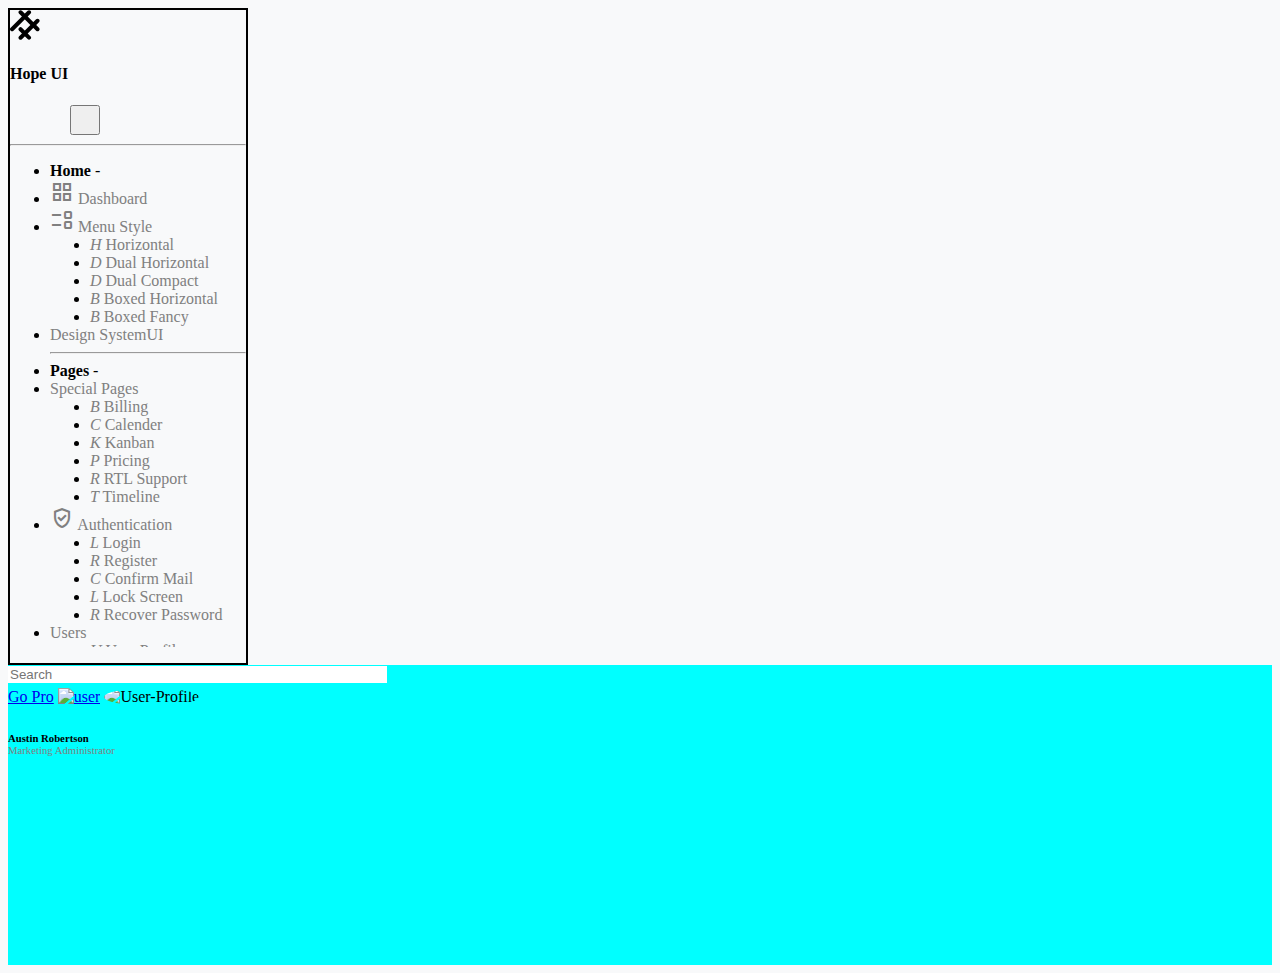
==== commit 744c37da: "Add files via upload" ====
--- a/index.html
+++ b/index.html
@@ -1,6 +1,5 @@
 <!DOCTYPE html>
 <html lang="en">
-
 <head>
     <meta charset="UTF-8">
     <meta name="viewport" content="width=device-width, initial-scale=1.0">
@@ -16,36 +15,339 @@
     <!-- CDN Link -->
     <link rel="stylesheet" href="https://cdnjs.cloudflare.com/ajax/libs/font-awesome/6.4.2/css/all.min.css" integrity="sha512-z3gLpd7yknf1YoNbCzqRKc4qyor8gaKU1qmn+CShxbuBusANI9QpRohGBreCFkKxLhei6S9CQXFEbbKuqLg0DA==" crossorigin="anonymous" referrerpolicy="no-referrer" />
 
+
+     <!-- Material icons link -->
+     <link rel="stylesheet"
+     href="https://fonts.googleapis.com/css2?family=Material+Symbols+Outlined:opsz,wght,FILL,GRAD@20..48,100..700,0..1,-50..200" />
+
     <link href="index.css" rel="stylesheet">
-    <title>Document</title>
+    <title>Project1 HopeUI</title>
+
 </head>
-
 <body>
 
-
-    <!-- Nav bar code starts -->
+    <div class="container-fluid">
+        <div class="row">
+            <div class="col-lg-3">
+
+    <!-- Sidebar code-->
+    
+
+    <aside id="sidepannel" class="p-3" style="width: 15rem; border:2px solid;" >
+        <div class="d-flex">
+            <div class="logo-main sidenav-mini-icon" >
+                <svg class="text-primary logoIcon" viewBox="0 0 30 30" fill="none" xmlns="http://www.w3.org/2000/svg" style="height:30px; width:30px">
+                    <rect x="-0.757324" y="19.2427" width="28" height="4" rx="2"
+                        transform="rotate(-45 -0.757324 19.2427)" fill="currentColor"></rect>
+                    <rect x="7.72803" y="27.728" width="28" height="4" rx="2" transform="rotate(-45 7.72803 27.728)"
+                        fill="currentColor"></rect>
+                    <rect x="10.5366" y="16.3945" width="16" height="4" rx="2" transform="rotate(45 10.5366 16.3945)"
+                        fill="currentColor"></rect>
+                    <rect x="10.5562" y="-0.556152" width="28" height="4" rx="2"
+                        transform="rotate(45 10.5562 -0.556152)" fill="currentColor"></rect>
+                </svg>
+            </div>
+            <h4 class="ms-4 text-decoration-none item">Hope UI</h4>
+
+            <button id="sideBarBtn" class="btn btn-primary rounded-5 d-flex justify-content-center" style="width:30px;height:30px; transform:translateX(60px)">
+                <i class="fa-solid fa-arrow-left arrowbtn"></i></button>
+        </div>
+
+        <hr>
+
+        <ul class="list-unstyled" id="scroll">
+            <li><span class="item"><b>Home</b></span>
+                <i class="sidenav-mini-icon" id="ifin">-</i>
+            </li>
+            <li class="ms-3 my-2"><a href="#" class="d-flex align-items-center"><span class="material-symbols-outlined sidenav-mini-icon">
+                        grid_view
+                    </span>
+                    <span class="ms-2 item">Dashboard</span></a></li>
+            <li class="ms-3 my-2"><a href="#hr-menu" class="d-flex align-items-center" data-bs-toggle="collapse"><span
+                        class="material-symbols-outlined sidenav-mini-icon">
+                        event_list
+                    </span>
+                    <span class="ms-2 item">Menu Style</span>
+                    <i class="fa-solid fa-angle-down mt-1 ms-2 item"></i>
+                </a>
+                <ul id="hr-menu" class="collapse" type="disc">
+                    <li class="py-1"><a href="#">
+                            <i class="sidenav-mini-icon"> H </i>
+                            <span class="item">Horizontal</span></a></li>
+                    <li class="py-1"><a href="#">
+                            <i class="sidenav-mini-icon"> D </i>
+                            <span class="item"> Dual Horizontal</span></a>
+                    </li>
+                    <li class="py-1"><a href="#">
+                            <i class="sidenav-mini-icon"> D </i>
+                            <span class="item"> Dual Compact</span></a>
+                    </li>
+                    <li class="py-1"><a href="#">
+                            <i class="sidenav-mini-icon"> B </i>
+                            <span class="item"> Boxed Horizontal</span></a>
+                    </li>
+                    <li class="py-1"><a href="#">
+                            <i class="sidenav-mini-icon"> B </i>
+                            <span class="item"> Boxed Fancy</span></a>
+                    </li>
+                </ul>
+            </li>
+            <li class="ms-3 my-2"><a href="#" class="d-flex align-items-center"><span><i class="fa-solid fa-radio sidenav-mini-icon"></i>
+                    </span>
+                    <span class="ms-2 item">Design System<span class="badge rounded-pill bg-success item-name ms-2">UI</span>
+                    </span>
+                </a></li>
+
+            <hr>
+            <li><span class="item"><b>Pages</b></span>
+                <span><i class="sidenav-mini-icon">-</i></span>
+            </li>
+            <li class="ms-3 my-2"><a href="#special-pages_menu" class="d-flex align-items-center"
+                    data-bs-toggle="collapse"><span><i class="fa-solid fa-radio sidenav-mini-icon"></i>
+                    </span>
+                    <span class="ms-2 item">Special Pages</span>
+                    <i class="fa-solid fa-angle-down mt-1 ms-2 item"></i>
+                    <ul id="special-pages_menu" class="collapse" type="disc">
+                        <li class="py-1 "><a href="#">
+                                <i class="sidenav-mini-icon"> B </i>
+                                <span class="item">Billing</span></a></li>
+                        <li class="py-1"><a href="#">
+                                <i class="sidenav-mini-icon"> C </i>
+                                <span class="item"> Calender</span></a>
+                        </li>
+                        <li class="py-1"><a href="#">
+                                <i class="sidenav-mini-icon"> K </i>
+                                <span class="item"> Kanban</span></a>
+                        </li>
+                        <li class="py-1"><a href="#">
+                                <i class="sidenav-mini-icon"> P </i>
+                                <span class="item"> Pricing</span></a>
+                        </li>
+                        <li class="py-1"><a href="#">
+                                <i class="sidenav-mini-icon"> R </i>
+                                <span class="item"> RTL Support</span></a>
+                        </li>
+                        <li class="py-1"><a href="#">
+                                <i class="sidenav-mini-icon"> T </i>
+                                <span class="item"> Timeline</span></a>
+                        </li>
+                    </ul>
+
+
+                </a></li>
+
+            <li class="ms-2 my-2"><a href="#Authentication_menu" class="d-flex align-items-center"
+                    data-bs-toggle="collapse">
+                    <span class="material-symbols-outlined sidenav-mini-icon">
+                        verified_user
+                    </span>
+                    <span class="ms-2 item">Authentication</span>
+                    <i class="fa-solid fa-angle-down mt-1 ms-2 item"></i>
+                    <ul id="Authentication_menu" class="collapse" type="disc">
+                        <li class="py-1"><a href="#">
+                                <i class="sidenav-mini-icon"> L </i>
+                                <span class="item">Login</span></a></li>
+                        <li class="py-1"><a href="#">
+                                <i class="sidenav-mini-icon"> R </i>
+                                <span class="item"> Register</span></a>
+                        </li>
+                        <li class="py-1"><a href="#">
+                                <i class="sidenav-mini-icon"> C </i>
+                                <span class="item"> Confirm Mail</span></a>
+                        </li>
+                        <li class="py-1"><a href="#">
+                                <i class="sidenav-mini-icon"> L </i>
+                                <span class="item"> Lock Screen</span></a>
+                        </li>
+                        <li class="py-1"><a href="#">
+                                <i class="sidenav-mini-icon"> R </i>
+                                <span class="item"> Recover Password</span></a>
+                        </li>
+                    </ul>
+
+
+                </a></li>
+
+
+            <li class="ms-3 my-2"><a href="#Users_menu" class="d-flex align-items-center" data-bs-toggle="collapse">
+                    <i class="fa-solid fa-users sidenav-mini-icon"></i>
+                    <span class="ms-2 item">Users</span>
+                    <i class="fa-solid fa-angle-down mt-1 ms-2 item"></i>
+                    <ul id="Users_menu" class="collapse" type="disc">
+                        <li class="py-1"><a href="./user-profile.html">
+                                <i class="sidenav-mini-icon"> U </i>
+                                <span class="item">User Profile</span></a></li>
+                        <li class="py-1"><a href="#">
+                                <i class="sidenav-mini-icon"> A </i>
+                                <span class="item"> Add User</span></a>
+                        </li>
+                        <li class="py-1"><a href="#">
+                                <i class="sidenav-mini-icon"> U </i>
+                                <span class="item"> User List</span></a>
+                        </li>
+                    </ul>
+                </a></li>
+
+            <li class="ms-3 my-2"><a href="#Utilities_menu" class="d-flex align-items-center" data-bs-toggle="collapse">
+                    <i class="fa-solid fa-bookmark sidenav-mini-icon"></i>
+                    <span class="ms-2 item">Utilities</span>
+                    <i class="fa-solid fa-angle-down mt-1 ms-2 item"></i>
+                    <ul id="Utilities_menu" class="collapse" type="disc">
+                        <li class="py-1"><a href="./user-profile.html">
+                                <i class="sidenav-mini-icon"> E </i>
+                                <span class="item"> Error 404</span></a></li>
+                        <li class="py-1"><a href="#">
+                                <i class="sidenav-mini-icon"> E </i>
+                                <span class="item"> Error 500</span></a>
+                        </li>
+                        <li class="py-1"><a href="#">
+                                <i class="sidenav-mini-icon"> M </i>
+                                <span class="item"> Maintenance</span></a>
+                        </li>
+                    </ul>
+                </a></li>
+
+
+            <li class="ms-3 my-2"><a href="#" class="d-flex align-items-center" data-bs-toggle="collapse">
+                    <i class="fa-solid fa-lock sidenav-mini-icon"></i>
+                    <span class="ms-2 item" >Admin</span>
+                </a></li>
+
+
+            <hr>
+
+            <li><span class="item"><b>Elements</b></span>
+                <span><i class="sidenav-mini-icon">-</i></span>
+            </li>
+
+            <li class="ms-3 my-2"><a href="#" class="d-flex align-items-center">
+                    <span><i class="fa-solid fa-briefcase sidenav-mini-icon"></i>
+                    </span>
+                    <span class="ms-2 item">Components
+                    </span>
+                </a></li>
+
+
+
+            <li class="ms-3 my-2"><a href="#Widget_menu" class="d-flex align-items-center" data-bs-toggle="collapse">
+                    <span><i class="fa-solid fa-ticket sidenav-mini-icon" style="color: #939495;"></i>
+                    </span>
+                    <span class="ms-2 item">Widget</span>
+                    <i class="fa-solid fa-angle-down mt-1 ms-2 item"></i>
+                    <ul id="Widget_menu" class="collapse" type="disc">
+                        <li class="py-1"><a href="#">
+                                <i class="sidenav-mini-icon"> W </i>
+                                <span class="item">Widget Basic</span></a></li>
+                        <li class="py-1"><a href="#">
+                                <i class="sidenav-mini-icon"> W </i>
+                                <span class="item"> Widget Chart</span></a>
+                        </li>
+                        <li class="py-1"><a href="#">
+                                <i class="sidenav-mini-icon"> W </i>
+                                <span class="item"> Widget Card</span></a>
+                        </li>
+                    </ul>
+                </a></li>
+
+            <li class="ms-2 my-2"><a href="#Maps_menu" class="d-flex align-items-center" data-bs-toggle="collapse">
+                    <span class="ms-2"><i class="fa-solid fa-location-dot sidenav-mini-icon"></i></span>
+                    <span class="ms-2 item">Maps</span>
+                    <i class="fa-solid fa-angle-down mt-1 ms-2 item"></i>
+                    <ul id="Maps_menu" class="collapse" type="disc">
+                        <li class="py-1"><a href="#">
+                                <i class="sidenav-mini-icon"> G </i>
+                                <span class="item">Google</span></a></li>
+                        <li class="py-1"><a href="#">
+                                <i class="sidenav-mini-icon"> V </i>
+                                <span class="item"> Vector</span></a>
+                        </li>
+                    </ul>
+
+
+                </a></li>
+
+
+            <li class="ms-3 my-2"><a href="#Form_menu" class="d-flex align-items-center" data-bs-toggle="collapse">
+                    <span><i class="fa-solid fa-file-lines sidenav-mini-icon"></i></span>
+                    <span class="ms-2 item">Form</span>
+                    <i class="fa-solid fa-angle-down mt-1 ms-2 item"></i>
+                    <ul id="Form_menu" class="collapse" type="disc">
+                        <li class="py-1"><a href="./user-profile.html">
+                                <i class="sidenav-mini-icon"> E </i>
+                                <span class="item"> Elements</span></a></li>
+                        <li class="py-1"><a href="#">
+                                <i class="sidenav-mini-icon"> W </i>
+                                <span class="item"> Wizard</span></a>
+                        </li>
+                        <li class="py-1"><a href="#">
+                                <i class="sidenav-mini-icon"> V </i>
+                                <span class="item"> Validation</span></a>
+                        </li>
+                    </ul>
+                </a></li>
+
+            <li class="ms-3 my-2"><a href="#Table_menu" class="d-flex align-items-center" data-bs-toggle="collapse">
+                    <span><i class="fa-solid fa-table sidenav-mini-icon"></i></span>
+                    <span class="ms-2 item">Table</span>
+                    <i class="fa-solid fa-angle-down mt-1 ms-2 item"></i>
+                    <ul id="Table_menu" class="collapse" type="disc">
+                        <li class="py-1"><a href="./user-profile.html">
+                                <i class="sidenav-mini-icon"> U </i>
+                                <span class="item"> Bootstrap Table</span></a></li>
+                        <li class="py-1"><a href="#">
+                                <i class="sidenav-mini-icon"> A </i>
+                                <span class="item"> Datatable</span></a>
+                        </li>
+                    </ul>
+                </a></li>
+
+
+            <li class="ms-3 my-2"><a href="#Icons_menu" class="d-flex align-items-center" data-bs-toggle="collapse">
+                    <span><i class="fa-solid fa-circle-info sidenav-mini-icon"></i></span>
+                    <span class="ms-2 item">Icons</span>
+                    <i class="fa-solid fa-angle-down mt-1 ms-2 item"></i>
+                    <ul id="Icons_menu" class="collapse" type="disc">
+                        <li class="py-1"><a href="./user-profile.html">
+                                <i class="sidenav-mini-icon"> S </i>
+                                <span class="item"> Solid</span></a></li>
+                        <li class="py-1"><a href="#">
+                                <i class="sidenav-mini-icon"> O </i>
+                                <span class="item"> Outlined</span></a>
+                        </li>
+                        <li class="py-1"><a href="#">
+                                <i class="sidenav-mini-icon"> D </i>
+                                <span class="item"> Dual Tone</span></a>
+                        </li>
+                    </ul>
+                </a></li>
+        </ul>
+    </aside>
+</div>
+    
+    <div class="col-lg-9" style="height:300px; background-color: aqua;">
+    <!-- Navbar code -->
     <nav class="navbar navbar-expand-lg">
         <div class="container-fluid">
             
-            <div class="input-group rounded-2 border border-1 border-secondary" style="width: 30%; ">
+            <div class="input-group" style="width: 30%;">
                 <span class="input-group-text"><i class="fa-solid fa-magnifying-glass"></i></span>
                 <input class="form-control me-2" type="search" placeholder="Search" aria-label="Search">
               </div>
               
             <div class="d-flex">
-                <a href="#" class="btn btn-primary btn-sm me-4 px-4 h-100 mt-2"
+                <a href="#" class="btn btn-primary btn-sm me-4 px-3"
                     style="border-radius: 4px;"><i
                         class="fa-solid fa-paper-plane pr-1"></i> Go Pro</a>
 
-                <a href="#" class="me-4 mt-2"><img
+                <a href="#" class="me-4"><img
                         src="https://templates.iqonic.design/hope-ui/html/dist/assets/images/Flag/flag001.png"
                         class="img-fluid rounded-circle" alt="user"
                         style="height: 30px; min-width: 30px; width: 30px;"></a>
 
-                <a href="#" class="me-4 fs-6 mt-3"><i style="color: darkgray; font-size: 130%;"
+                <a href="#" class="me-4"><i style="color: darkgray; font-size: 130%;"
                         class="fa-solid fa-bell"></i></a>
 
-                <a href="#" class="me-4 fs-6 mt-3"><i style="color: darkgray; font-size: 130%;"
+                <a href="#" class="me-4"><i style="color: darkgray; font-size: 130%;"
                         class="fa-solid fa-envelope"></i></a>
 
 
@@ -57,526 +359,15 @@
             </div>
         </div>
     </nav>
-    <!-- nav bar code ends -->
-
-
-    <!-- side pannel code starts -->
-    <aside class="sidebar sidebar-default sidebar-white sidebar-base navs-rounded-all on-resize">
-
-        <button class="btn btn-primary" type="button" data-bs-toggle="offcanvas" data-bs-target="#offcanvasScrolling"
-            aria-controls="offcanvasScrolling"><i class="fa-solid fa-arrow-right"></i></button>
-        
-
-        <div class="offcanvas offcanvas-start" data-bs-scroll="true" data-bs-backdrop="false" tabindex="-1"
-            id="offcanvasScrolling" aria-labelledby="offcanvasScrollingLabel" style="width:20%; ">
-          
-            <div class="offcanvas-header">
-                
-                <a href="./index.html" class="offcanvas-header brand">
-                <svg id="icon" style="height: 2em;" class="text-primary icon-30" viewBox="0 0 30 30" fill="none" xmlns="http://www.w3.org/2000/svg">
-                    <rect x="-0.757324" y="19.2427" width="28" height="4" rx="2" transform="rotate(-45 -0.757324 19.2427)" fill="currentColor"></rect>
-                    <rect x="7.72803" y="27.728" width="28" height="4" rx="2" transform="rotate(-45 7.72803 27.728)" fill="currentColor"></rect>
-                    <rect x="10.5366" y="16.3945" width="16" height="4" rx="2" transform="rotate(45 10.5366 16.3945)" fill="currentColor"></rect>
-                    <rect x="10.5562" y="-0.556152" width="28" height="4" rx="2" transform="rotate(45 10.5562 -0.556152)" fill="currentColor"></rect>
-                </svg>
-                <h4 class="offcanvas-title" id="offcanvasScrollingLabel">Hope UI</h4>
-                </a>
-
-                <button class="btn btn-primary" type="button" data-bs-dismiss="offcanvas" aria-label="Close"><i class="fa-solid fa-arrow-left"></i></button>
-
-            </div>
-            <hr>
-
-            <div class="offcanvas-body">
-                <!-- <p>Try scrolling the rest of the page to see this option in action.</p> -->
-                <ul class="navbar-nav iq-main-menu" id="sidebar-menu">
-
-                    <li class="nav-item static-item">
-                            <span class="default-icon">Home</span>
-                    </li>
-
-                    <li class="nav-item">
-                        <a class="nav-link active" href="../index.html">
-                            <i class="icon">
-                                <svg width="20" viewBox="0 0 24 24" fill="none" xmlns="http://www.w3.org/2000/svg" class="icon-20">
-                                    <path opacity="0.4" d="M16.0756 2H19.4616C20.8639 2 22.0001 3.14585 22.0001 4.55996V7.97452C22.0001 9.38864 20.8639 10.5345 19.4616 10.5345H16.0756C14.6734 10.5345 13.5371 9.38864 13.5371 7.97452V4.55996C13.5371 3.14585 14.6734 2 16.0756 2Z" fill="currentColor"></path>
-                                    <path fill-rule="evenodd" clip-rule="evenodd" d="M4.53852 2H7.92449C9.32676 2 10.463 3.14585 10.463 4.55996V7.97452C10.463 9.38864 9.32676 10.5345 7.92449 10.5345H4.53852C3.13626 10.5345 2 9.38864 2 7.97452V4.55996C2 3.14585 3.13626 2 4.53852 2ZM4.53852 13.4655H7.92449C9.32676 13.4655 10.463 14.6114 10.463 16.0255V19.44C10.463 20.8532 9.32676 22 7.92449 22H4.53852C3.13626 22 2 20.8532 2 19.44V16.0255C2 14.6114 3.13626 13.4655 4.53852 13.4655ZM19.4615 13.4655H16.0755C14.6732 13.4655 13.537 14.6114 13.537 16.0255V19.44C13.537 20.8532 14.6732 22 16.0755 22H19.4615C20.8637 22 22 20.8532 22 19.44V16.0255C22 14.6114 20.8637 13.4655 19.4615 13.4655Z" fill="currentColor"></path>
-                                </svg>
-                            </i>
-                            <span class="item-name">Dashboard</span>
-                        </a>
-                    </li>
-                    <li class="nav-item">
-                        <a class="nav-link" data-bs-toggle="collapse" href="#horizontal-menu" role="button" aria-expanded="false" aria-controls="horizontal-menu">
-                            <i class="icon">
-                                
-                                <svg width="20" viewBox="0 0 24 24" fill="none" xmlns="http://www.w3.org/2000/svg" class="icon-20">
-                                    <path opacity="0.4" d="M10.0833 15.958H3.50777C2.67555 15.958 2 16.6217 2 17.4393C2 18.2559 2.67555 18.9207 3.50777 18.9207H10.0833C10.9155 18.9207 11.5911 18.2559 11.5911 17.4393C11.5911 16.6217 10.9155 15.958 10.0833 15.958Z" fill="currentColor"></path>
-                                    <path opacity="0.4" d="M22.0001 6.37867C22.0001 5.56214 21.3246 4.89844 20.4934 4.89844H13.9179C13.0857 4.89844 12.4102 5.56214 12.4102 6.37867C12.4102 7.1963 13.0857 7.86 13.9179 7.86H20.4934C21.3246 7.86 22.0001 7.1963 22.0001 6.37867Z" fill="currentColor"></path>
-                                    <path d="M8.87774 6.37856C8.87774 8.24523 7.33886 9.75821 5.43887 9.75821C3.53999 9.75821 2 8.24523 2 6.37856C2 4.51298 3.53999 3 5.43887 3C7.33886 3 8.87774 4.51298 8.87774 6.37856Z" fill="currentColor"></path>
-                                    <path d="M21.9998 17.3992C21.9998 19.2648 20.4609 20.7777 18.5609 20.7777C16.6621 20.7777 15.1221 19.2648 15.1221 17.3992C15.1221 15.5325 16.6621 14.0195 18.5609 14.0195C20.4609 14.0195 21.9998 15.5325 21.9998 17.3992Z" fill="currentColor"></path>
-                                </svg>
-                            </i>
-                            <span class="item-name">Menu Style</span>
-                            <i class="right-icon">
-                                <svg class="icon-18" xmlns="http://www.w3.org/2000/svg" width="18" fill="none" viewBox="0 0 24 24" stroke="currentColor">
-                                    <path stroke-linecap="round" stroke-linejoin="round" stroke-width="2" d="M9 5l7 7-7 7"></path>
-                                </svg>
-                            </i>
-                        </a>
-                        <ul class="sub-nav collapse" id="horizontal-menu" data-bs-parent="#sidebar-menu">
-                            <li class="nav-item">
-                                <a class="nav-link " href="../dashboard/index-horizontal.html">
-                                  <i class="sidenav-mini-icon"> H </i>
-                                  <span class="item-name"> Horizontal </span>
-                                </a>
-                            </li>
-                            <li class="nav-item">
-                                <a class="nav-link " href="../dashboard/index-dual-horizontal.html">
-                                    <i class="sidenav-mini-icon"> D </i>
-                                    <span class="item-name">Dual Horizontal</span>
-                                </a>
-                            </li>
-                            <li class="nav-item">
-                                <a class="nav-link " href="../dashboard/index-dual-compact.html">
-                                    <i class="sidenav-mini-icon"> D </i>                   
-                                    <span class="item-name">Dual Compact</span>
-                                </a>
-                            </li>
-                            <li class="nav-item">
-                                <a class="nav-link " href="../dashboard/index-boxed.html">
-                                    <i class="sidenav-mini-icon"> B </i>
-                                    <span class="item-name">Boxed Horizontal</span>
-                                </a>
-                            </li>
-                            <li class="nav-item">
-                                <a class="nav-link " href="../dashboard/index-boxed-fancy.html">
-                                    <i class="sidenav-mini-icon"> B </i>
-                                    <span class="item-name">Boxed Fancy</span>
-                                </a>
-                            </li>
-                        </ul>
-                    </li>
-                     <li class="nav-item">
-                        <a class="nav-link" aria-current="page" href="https://templates.iqonic.design/hope-ui/html/dist/" target="_blank">
-                            <i class="icon">
-                                 <svg class="icon-20" width="20" viewBox="0 0 24 24" fill="none" xmlns="http://www.w3.org/2000/svg">
-                                    <path fill-rule="evenodd" clip-rule="evenodd" d="M21.9964 8.37513H17.7618C15.7911 8.37859 14.1947 9.93514 14.1911 11.8566C14.1884 13.7823 15.7867 15.3458 17.7618 15.3484H22V15.6543C22 19.0136 19.9636 21 16.5173 21H7.48356C4.03644 21 2 19.0136 2 15.6543V8.33786C2 4.97862 4.03644 3 7.48356 3H16.5138C19.96 3 21.9964 4.97862 21.9964 8.33786V8.37513ZM6.73956 8.36733H12.3796H12.3831H12.3902C12.8124 8.36559 13.1538 8.03019 13.152 7.61765C13.1502 7.20598 12.8053 6.87318 12.3831 6.87491H6.73956C6.32 6.87664 5.97956 7.20858 5.97778 7.61852C5.976 8.03019 6.31733 8.36559 6.73956 8.36733Z" fill="currentColor"></path>
-                                    <path opacity="0.4" d="M16.0374 12.2966C16.2465 13.2478 17.0805 13.917 18.0326 13.8996H21.2825C21.6787 13.8996 22 13.5715 22 13.166V10.6344C21.9991 10.2297 21.6787 9.90077 21.2825 9.8999H17.9561C16.8731 9.90338 15.9983 10.8024 16 11.9102C16 12.0398 16.0128 12.1695 16.0374 12.2966Z" fill="currentColor"></path>
-                                    <circle cx="18" cy="11.8999" r="1" fill="currentColor"></circle>
-                                </svg>
-                                                         
-                            </i>
-                            <span class="item-name">Design System<span class="badge rounded-pill bg-success item-name">UI</span></span>
-                        </a>
-                    </li>
-                    <li><hr class="hr-horizontal"></li>
-                    <li class="nav-item static-item">
-                        <a class="nav-link static-item disabled" href="#" tabindex="-1">
-                            <span class="default-icon">Pages</span>
-                            <span class="mini-icon">-</span>
-                        </a>
-                    </li>
-                    <li class="nav-item">
-                        <a class="nav-link" data-bs-toggle="collapse" href="#sidebar-special" role="button" aria-expanded="false" aria-controls="sidebar-special">
-                            <i class="icon">
-                                <svg class="icon-20" width="20" viewBox="0 0 24 24" fill="none" xmlns="http://www.w3.org/2000/svg">
-                                    <path opacity="0.4" d="M13.3051 5.88243V6.06547C12.8144 6.05584 12.3237 6.05584 11.8331 6.05584V5.89206C11.8331 5.22733 11.2737 4.68784 10.6064 4.68784H9.63482C8.52589 4.68784 7.62305 3.80152 7.62305 2.72254C7.62305 2.32755 7.95671 2 8.35906 2C8.77123 2 9.09508 2.32755 9.09508 2.72254C9.09508 3.01155 9.34042 3.24276 9.63482 3.24276H10.6064C12.0882 3.2524 13.2953 4.43736 13.3051 5.88243Z" fill="currentColor"></path>
-                                    <path fill-rule="evenodd" clip-rule="evenodd" d="M15.164 6.08279C15.4791 6.08712 15.7949 6.09145 16.1119 6.09469C19.5172 6.09469 22 8.52241 22 11.875V16.1813C22 19.5339 19.5172 21.9616 16.1119 21.9616C14.7478 21.9905 13.3837 22.0001 12.0098 22.0001C10.6359 22.0001 9.25221 21.9905 7.88813 21.9616C4.48283 21.9616 2 19.5339 2 16.1813V11.875C2 8.52241 4.48283 6.09469 7.89794 6.09469C9.18351 6.07542 10.4985 6.05615 11.8332 6.05615C12.3238 6.05615 12.8145 6.05615 13.3052 6.06579C13.9238 6.06579 14.5425 6.07427 15.164 6.08279ZM10.8518 14.7459H9.82139V15.767C9.82139 16.162 9.48773 16.4896 9.08538 16.4896C8.67321 16.4896 8.34936 16.162 8.34936 15.767V14.7459H7.30913C6.90677 14.7459 6.57311 14.4279 6.57311 14.0233C6.57311 13.6283 6.90677 13.3008 7.30913 13.3008H8.34936V12.2892C8.34936 11.8942 8.67321 11.5667 9.08538 11.5667C9.48773 11.5667 9.82139 11.8942 9.82139 12.2892V13.3008H10.8518C11.2542 13.3008 11.5878 13.6283 11.5878 14.0233C11.5878 14.4279 11.2542 14.7459 10.8518 14.7459ZM15.0226 13.1177H15.1207C15.5231 13.1177 15.8567 12.7998 15.8567 12.3952C15.8567 12.0002 15.5231 11.6727 15.1207 11.6727H15.0226C14.6104 11.6727 14.2866 12.0002 14.2866 12.3952C14.2866 12.7998 14.6104 13.1177 15.0226 13.1177ZM16.7007 16.4318H16.7988C17.2012 16.4318 17.5348 16.1139 17.5348 15.7092C17.5348 15.3143 17.2012 14.9867 16.7988 14.9867H16.7007C16.2885 14.9867 15.9647 15.3143 15.9647 15.7092C15.9647 16.1139 16.2885 16.4318 16.7007 16.4318Z" fill="currentColor"></path>
-                                </svg>
-                            </i>
-                            <span class="item-name">Special Pages</span>
-                            <i class="right-icon">
-                                <svg class="icon-18" xmlns="http://www.w3.org/2000/svg" width="18" fill="none" viewBox="0 0 24 24" stroke="currentColor">
-                                    <path stroke-linecap="round" stroke-linejoin="round" stroke-width="2" d="M9 5l7 7-7 7"></path>
-                                </svg>
-                            </i>
-                        </a>
-                        <ul class="sub-nav collapse" id="sidebar-special" data-bs-parent="#sidebar-menu">
-                            <li class="nav-item">
-                                <a class="nav-link " href="../dashboard/special-pages/billing.html">
-                                  <i class="icon">
-                                        <svg class="icon-10" xmlns="http://www.w3.org/2000/svg" width="10" viewBox="0 0 24 24" fill="currentColor">
-                                            <g>
-                                            <circle cx="12" cy="12" r="8" fill="currentColor"></circle>
-                                            </g>
-                                        </svg>
-                                    </i>
-                                  <i class="sidenav-mini-icon"> B </i>
-                                  <span class="item-name">Billing</span>
-                                </a>
-                            </li>
-                            <li class="nav-item">
-                                <a class="nav-link " href="../dashboard/special-pages/calender.html">
-                                    <i class="icon">
-                                        <svg class="icon-10" xmlns="http://www.w3.org/2000/svg" width="10" viewBox="0 0 24 24" fill="currentColor">
-                                            <g>
-                                            <circle cx="12" cy="12" r="8" fill="currentColor"></circle>
-                                            </g>
-                                        </svg>
-                                    </i>
-                                    <i class="sidenav-mini-icon"> C </i>
-                                    <span class="item-name">Calender</span>
-                                </a>
-                            </li>
-                            <li class="nav-item">
-                                <a class="nav-link " href="../dashboard/special-pages/kanban.html">
-                                   <i class="icon">
-                                        <svg class="icon-10" xmlns="http://www.w3.org/2000/svg" width="10" viewBox="0 0 24 24" fill="currentColor">
-                                            <g>
-                                            <circle cx="12" cy="12" r="8" fill="currentColor"></circle>
-                                            </g>
-                                        </svg>
-                                    </i>
-                                   <i class="sidenav-mini-icon"> K </i>
-                                   <span class="item-name">kanban</span>
-                                </a>
-                            </li>
-                            <li class="nav-item">
-                                <a class="nav-link " href="../dashboard/special-pages/pricing.html">
-                                    <i class="icon">
-                                        <svg class="icon-10" xmlns="http://www.w3.org/2000/svg" width="10" viewBox="0 0 24 24" fill="currentColor">
-                                            <g>
-                                            <circle cx="12" cy="12" r="8" fill="currentColor"></circle>
-                                            </g>
-                                        </svg>
-                                    </i>
-                                    <i class="sidenav-mini-icon"> P </i>
-                                    <span class="item-name">Pricing</span>
-                                </a>
-                            </li>
-                            <li class="nav-item">
-                                <a class="nav-link " href="../dashboard/special-pages/rtl-support.html">
-                                    <i class="icon">
-                                        <svg class="icon-10" xmlns="http://www.w3.org/2000/svg" width="10" viewBox="0 0 24 24" fill="currentColor">
-                                            <g>
-                                            <circle cx="12" cy="12" r="8" fill="currentColor"></circle>
-                                            </g>
-                                        </svg>
-                                    </i>
-                                    <i class="sidenav-mini-icon"> R </i>
-                                    <span class="item-name">RTL Support</span>
-                                </a>
-                            </li>
-                            <li class="nav-item">
-                                <a class="nav-link " href="../dashboard/special-pages/timeline.html">
-                                    <i class="icon">
-                                        <svg class="icon-10" xmlns="http://www.w3.org/2000/svg" width="10" viewBox="0 0 24 24" fill="currentColor">
-                                            <g>
-                                            <circle cx="12" cy="12" r="8" fill="currentColor"></circle>
-                                            </g>
-                                        </svg>
-                                    </i>
-                                    <i class="sidenav-mini-icon"> T </i>
-                                    <span class="item-name">Timeline</span>
-                                </a>
-                            </li>
-                        </ul>
-                    </li>
-                    <li class="nav-item">
-                        <a class="nav-link" data-bs-toggle="collapse" href="#sidebar-auth" role="button" aria-expanded="false" aria-controls="sidebar-user">
-                            <i class="icon">
-                                <svg class="icon-20" width="20" viewBox="0 0 24 24" fill="none" xmlns="http://www.w3.org/2000/svg">
-                                    <path opacity="0.4" d="M12.0865 22C11.9627 22 11.8388 21.9716 11.7271 21.9137L8.12599 20.0496C7.10415 19.5201 6.30481 18.9259 5.68063 18.2336C4.31449 16.7195 3.5544 14.776 3.54232 12.7599L3.50004 6.12426C3.495 5.35842 3.98931 4.67103 4.72826 4.41215L11.3405 2.10679C11.7331 1.96656 12.1711 1.9646 12.5707 2.09992L19.2081 4.32684C19.9511 4.57493 20.4535 5.25742 20.4575 6.02228L20.4998 12.6628C20.5129 14.676 19.779 16.6274 18.434 18.1581C17.8168 18.8602 17.0245 19.4632 16.0128 20.0025L12.4439 21.9088C12.3331 21.9686 12.2103 21.999 12.0865 22Z" fill="currentColor"></path>
-                                    <path d="M11.3194 14.3209C11.1261 14.3219 10.9328 14.2523 10.7838 14.1091L8.86695 12.2656C8.57097 11.9793 8.56795 11.5145 8.86091 11.2262C9.15387 10.9369 9.63207 10.934 9.92906 11.2193L11.3083 12.5451L14.6758 9.22479C14.9698 8.93552 15.448 8.93258 15.744 9.21793C16.041 9.50426 16.044 9.97004 15.751 10.2574L11.8519 14.1022C11.7049 14.2474 11.5127 14.3199 11.3194 14.3209Z" fill="currentColor"></path>
-                                </svg>
-                            </i>
-                            <span class="item-name">Authentication</span>
-                            <i class="right-icon">
-                                <svg class="icon-18" xmlns="http://www.w3.org/2000/svg" width="18" fill="none" viewBox="0 0 24 24" stroke="currentColor">
-                                    <path stroke-linecap="round" stroke-linejoin="round" stroke-width="2" d="M9 5l7 7-7 7"></path>
-                                </svg>
-                            </i>
-                        </a>
-                        <ul class="sub-nav collapse" id="sidebar-auth" data-bs-parent="#sidebar-menu">
-                            <li class="nav-item">
-                                <a class="nav-link" href="../dashboard/auth/sign-in.html">
-                                    <i class="sidenav-mini-icon"> L </i>
-                                    <span class="item-name">Login</span>
-                                </a>
-                            </li>
-                            <li class="nav-item">
-                                <a class="nav-link" href="../dashboard/auth/sign-up.html">
-                                    <i class="sidenav-mini-icon"> R </i>
-                                    <span class="item-name">Register</span>
-                                </a>
-                            </li>
-                            <li class="nav-item">
-                                <a class="nav-link" href="../dashboard/auth/confirm-mail.html">
-                                    <i class="sidenav-mini-icon"> C </i>
-                                    <span class="item-name">Confirm Mail</span>
-                                </a>
-                            </li>
-                            <li class="nav-item">
-                                <a class="nav-link" href="../dashboard/auth/lock-screen.html">
-                                    <i class="sidenav-mini-icon"> L </i>
-                                    <span class="item-name">Lock Screen</span>
-                                </a>
-                            </li>
-                            <li class="nav-item">
-                                <a class="nav-link" href="../dashboard/auth/recoverpw.html">
-                                    <i class="sidenav-mini-icon"> R </i>
-                                    <span class="item-name">Recover password</span>
-                                </a>
-                            </li>
-                        </ul>
-                    </li>
-                    <li class="nav-item">
-                        <a class="nav-link" data-bs-toggle="collapse" href="#sidebar-user" role="button" aria-expanded="false" aria-controls="sidebar-user">
-                            <i class="icon">
-                                <svg class="icon-20" width="20" viewBox="0 0 24 24" fill="none" xmlns="http://www.w3.org/2000/svg">
-                                    <path d="M11.9488 14.54C8.49884 14.54 5.58789 15.1038 5.58789 17.2795C5.58789 19.4562 8.51765 20.0001 11.9488 20.0001C15.3988 20.0001 18.3098 19.4364 18.3098 17.2606C18.3098 15.084 15.38 14.54 11.9488 14.54Z" fill="currentColor"></path>
-                                    <path opacity="0.4" d="M11.949 12.467C14.2851 12.467 16.1583 10.5831 16.1583 8.23351C16.1583 5.88306 14.2851 4 11.949 4C9.61293 4 7.73975 5.88306 7.73975 8.23351C7.73975 10.5831 9.61293 12.467 11.949 12.467Z" fill="currentColor"></path>
-                                    <path opacity="0.4" d="M21.0881 9.21923C21.6925 6.84176 19.9205 4.70654 17.664 4.70654C17.4187 4.70654 17.1841 4.73356 16.9549 4.77949C16.9244 4.78669 16.8904 4.802 16.8725 4.82902C16.8519 4.86324 16.8671 4.90917 16.8895 4.93889C17.5673 5.89528 17.9568 7.0597 17.9568 8.30967C17.9568 9.50741 17.5996 10.6241 16.9728 11.5508C16.9083 11.6462 16.9656 11.775 17.0793 11.7948C17.2369 11.8227 17.3981 11.8371 17.5629 11.8416C19.2059 11.8849 20.6807 10.8213 21.0881 9.21923Z" fill="currentColor"></path>
-                                    <path d="M22.8094 14.817C22.5086 14.1722 21.7824 13.73 20.6783 13.513C20.1572 13.3851 18.747 13.205 17.4352 13.2293C17.4155 13.232 17.4048 13.2455 17.403 13.2545C17.4003 13.2671 17.4057 13.2887 17.4316 13.3022C18.0378 13.6039 20.3811 14.916 20.0865 17.6834C20.074 17.8032 20.1698 17.9068 20.2888 17.8888C20.8655 17.8059 22.3492 17.4853 22.8094 16.4866C23.0637 15.9589 23.0637 15.3456 22.8094 14.817Z" fill="currentColor"></path>
-                                    <path opacity="0.4" d="M7.04459 4.77973C6.81626 4.7329 6.58077 4.70679 6.33543 4.70679C4.07901 4.70679 2.30701 6.84201 2.9123 9.21947C3.31882 10.8216 4.79355 11.8851 6.43661 11.8419C6.60136 11.8374 6.76343 11.8221 6.92013 11.7951C7.03384 11.7753 7.09115 11.6465 7.02668 11.551C6.3999 10.6234 6.04263 9.50765 6.04263 8.30991C6.04263 7.05904 6.43303 5.89462 7.11085 4.93913C7.13234 4.90941 7.14845 4.86348 7.12696 4.82926C7.10906 4.80135 7.07593 4.78694 7.04459 4.77973Z" fill="currentColor"></path>
-                                    <path d="M3.32156 13.5127C2.21752 13.7297 1.49225 14.1719 1.19139 14.8167C0.936203 15.3453 0.936203 15.9586 1.19139 16.4872C1.65163 17.4851 3.13531 17.8066 3.71195 17.8885C3.83104 17.9065 3.92595 17.8038 3.91342 17.6832C3.61883 14.9167 5.9621 13.6046 6.56918 13.3029C6.59425 13.2885 6.59962 13.2677 6.59694 13.2542C6.59515 13.2452 6.5853 13.2317 6.5656 13.2299C5.25294 13.2047 3.84358 13.3848 3.32156 13.5127Z" fill="currentColor"></path>
-                                </svg>
-                            </i>
-                            <span class="item-name">Users</span>
-                            <i class="right-icon">
-                                <svg class="icon-18" xmlns="http://www.w3.org/2000/svg" width="18" fill="none" viewBox="0 0 24 24" stroke="currentColor">
-                                    <path stroke-linecap="round" stroke-linejoin="round" stroke-width="2" d="M9 5l7 7-7 7"></path>
-                                </svg>
-                            </i>
-                        </a>
-                        <ul class="sub-nav collapse" id="sidebar-user" data-bs-parent="#sidebar-menu">
-                            <li class="nav-item">
-                                <a class="nav-link " href="../dashboard/app/user-profile.html">
-                                    <i class="sidenav-mini-icon"> U </i>
-                                    <span class="item-name">User Profile</span>
-                                </a>
-                            </li>
-                            <li class="nav-item">
-                                <a class="nav-link " href="../dashboard/app/user-add.html">
-                                    <i class="sidenav-mini-icon"> A </i>
-                                    <span class="item-name">Add User</span>
-                                </a>
-                            </li>
-                            <li class="nav-item">
-                                <a class="nav-link " href="../dashboard/app/user-list.html">
-                                    <i class="sidenav-mini-icon"> U </i>
-                                    <span class="item-name">User List</span>
-                                </a>
-                            </li>
-                        </ul>
-                    </li>
-                    <li class="nav-item">
-                        <a class="nav-link" data-bs-toggle="collapse" href="#utilities-error" role="button" aria-expanded="false" aria-controls="utilities-error">
-                            <i class="icon">
-                                <svg class="icon-20" width="20" viewBox="0 0 24 24" fill="none" xmlns="http://www.w3.org/2000/svg">
-                                    <path opacity="0.4" d="M11.9912 18.6215L5.49945 21.864C5.00921 22.1302 4.39768 21.9525 4.12348 21.4643C4.0434 21.3108 4.00106 21.1402 4 20.9668V13.7087C4 14.4283 4.40573 14.8725 5.47299 15.37L11.9912 18.6215Z" fill="currentColor"></path>
-                                    <path fill-rule="evenodd" clip-rule="evenodd" d="M8.89526 2H15.0695C17.7773 2 19.9735 3.06605 20 5.79337V20.9668C19.9989 21.1374 19.9565 21.3051 19.8765 21.4554C19.7479 21.7007 19.5259 21.8827 19.2615 21.9598C18.997 22.0368 18.7128 22.0023 18.4741 21.8641L11.9912 18.6215L5.47299 15.3701C4.40573 14.8726 4 14.4284 4 13.7088V5.79337C4 3.06605 6.19625 2 8.89526 2ZM8.22492 9.62227H15.7486C16.1822 9.62227 16.5336 9.26828 16.5336 8.83162C16.5336 8.39495 16.1822 8.04096 15.7486 8.04096H8.22492C7.79137 8.04096 7.43991 8.39495 7.43991 8.83162C7.43991 9.26828 7.79137 9.62227 8.22492 9.62227Z" fill="currentColor"></path>
-                                </svg>
-                            </i>
-                            <span class="item-name">Utilities</span>
-                            <i class="right-icon">
-                                <svg class="icon-18" xmlns="http://www.w3.org/2000/svg" width="18" fill="none" viewBox="0 0 24 24" stroke="currentColor">
-                                    <path stroke-linecap="round" stroke-linejoin="round" stroke-width="2" d="M9 5l7 7-7 7"></path>
-                                </svg>
-                            </i>
-                        </a>
-                        <ul class="sub-nav collapse" id="utilities-error" data-bs-parent="#sidebar-menu">
-                            <li class="nav-item">
-                                <a class="nav-link " href="../dashboard/errors/error404.html">
-                                    <span class="item-name">Error 404</span>
-                                </a>
-                            </li>
-                            <li class="nav-item">
-                                <a class="nav-link " href="../dashboard/errors/error500.html">
-                                    <span class="item-name">Error 500</span>
-                                </a>
-                            </li>
-                            <li class="nav-item">
-                                <a class="nav-link " href="../dashboard/errors/maintenance.html">
-                                    <span class="item-name">Maintenance</span>
-                                </a>
-                            </li>
-                        </ul>
-                    </li>
-                    <li class="nav-item">
-                        <a class="nav-link " href="../dashboard/admin.html">
-                            <i class="icon">
-                            <svg class="icon-20" width="20" viewBox="0 0 24 24" fill="none" xmlns="http://www.w3.org/2000/svg">
-                            <path fill-rule="evenodd" clip-rule="evenodd" d="M7.7688 8.71387H16.2312C18.5886 8.71387 20.5 10.5831 20.5 12.8885V17.8254C20.5 20.1308 18.5886 22 16.2312 22H7.7688C5.41136 22 3.5 20.1308 3.5 17.8254V12.8885C3.5 10.5831 5.41136 8.71387 7.7688 8.71387ZM11.9949 17.3295C12.4928 17.3295 12.8891 16.9419 12.8891 16.455V14.2489C12.8891 13.772 12.4928 13.3844 11.9949 13.3844C11.5072 13.3844 11.1109 13.772 11.1109 14.2489V16.455C11.1109 16.9419 11.5072 17.3295 11.9949 17.3295Z" fill="currentColor"></path>
-                            <path opacity="0.4" d="M17.523 7.39595V8.86667C17.1673 8.7673 16.7913 8.71761 16.4052 8.71761H15.7447V7.39595C15.7447 5.37868 14.0681 3.73903 12.0053 3.73903C9.94257 3.73903 8.26594 5.36874 8.25578 7.37608V8.71761H7.60545C7.20916 8.71761 6.83319 8.7673 6.47754 8.87661V7.39595C6.4877 4.41476 8.95692 2 11.985 2C15.0537 2 17.523 4.41476 17.523 7.39595Z" fill="currentColor"></path>
-                            </svg>
-                            </i>
-                            <span class="item-name">Admin</span>
-                        </a>
-                    </li>
-                    <li><hr class="hr-horizontal"></li>
-                    <li class="nav-item static-item">
-                        <a class="nav-link static-item disabled" href="#" tabindex="-1">
-                            <span class="default-icon">Elements</span>
-                            <span class="mini-icon">-</span>
-                        </a>
-                    </li>
-                    <li class="nav-item">
-                        <a class="nav-link" href="https://templates.iqonic.design/hope-ui/html/dist/#accordion">
-                            <i class="icon">
-                                 <svg class="icon-20" width="20" viewBox="0 0 24 24" fill="none" xmlns="http://www.w3.org/2000/svg">                                
-                               <path opacity="0.4" d="M2 11.0786C2.05 13.4166 2.19 17.4156 2.21 17.8566C2.281 18.7996 2.642 19.7526 3.204 20.4246C3.986 21.3676 4.949 21.7886 6.292 21.7886C8.148 21.7986 10.194 21.7986 12.181 21.7986C14.176 21.7986 16.112 21.7986 17.747 21.7886C19.071 21.7886 20.064 21.3566 20.836 20.4246C21.398 19.7526 21.759 18.7896 21.81 17.8566C21.83 17.4856 21.93 13.1446 21.99 11.0786H2Z" fill="currentColor"></path>                                <path d="M11.2451 15.3843V16.6783C11.2451 17.0923 11.5811 17.4283 11.9951 17.4283C12.4091 17.4283 12.7451 17.0923 12.7451 16.6783V15.3843C12.7451 14.9703 12.4091 14.6343 11.9951 14.6343C11.5811 14.6343 11.2451 14.9703 11.2451 15.3843Z" fill="currentColor"></path>                                <path fill-rule="evenodd" clip-rule="evenodd" d="M10.211 14.5565C10.111 14.9195 9.762 15.1515 9.384 15.1015C6.833 14.7455 4.395 13.8405 2.337 12.4815C2.126 12.3435 2 12.1075 2 11.8555V8.38949C2 6.28949 3.712 4.58149 5.817 4.58149H7.784C7.972 3.12949 9.202 2.00049 10.704 2.00049H13.286C14.787 2.00049 16.018 3.12949 16.206 4.58149H18.183C20.282 4.58149 21.99 6.28949 21.99 8.38949V11.8555C21.99 12.1075 21.863 12.3425 21.654 12.4815C19.592 13.8465 17.144 14.7555 14.576 15.1105C14.541 15.1155 14.507 15.1175 14.473 15.1175C14.134 15.1175 13.831 14.8885 13.746 14.5525C13.544 13.7565 12.821 13.1995 11.99 13.1995C11.148 13.1995 10.433 13.7445 10.211 14.5565ZM13.286 3.50049H10.704C10.031 3.50049 9.469 3.96049 9.301 4.58149H14.688C14.52 3.96049 13.958 3.50049 13.286 3.50049Z" fill="currentColor">
-                               </path></svg> 
-                            </i>
-                            <span class="item-name">Components</span>
-                        </a>
-                    </li>
-                    <li class="nav-item">
-                        <a class="nav-link" data-bs-toggle="collapse" href="#sidebar-widget" role="button" aria-expanded="false" aria-controls="sidebar-widget">
-                            <i class="icon">
-                                <svg class="icon-20" width="20" viewBox="0 0 24 24" fill="none" xmlns="http://www.w3.org/2000/svg">
-                                    <path opacity="0.4" d="M21.25 13.4764C20.429 13.4764 19.761 12.8145 19.761 12.001C19.761 11.1865 20.429 10.5246 21.25 10.5246C21.449 10.5246 21.64 10.4463 21.78 10.3076C21.921 10.1679 22 9.97864 22 9.78146L21.999 7.10415C21.999 4.84102 20.14 3 17.856 3H6.144C3.86 3 2.001 4.84102 2.001 7.10415L2 9.86766C2 10.0648 2.079 10.2541 2.22 10.3938C2.36 10.5325 2.551 10.6108 2.75 10.6108C3.599 10.6108 4.239 11.2083 4.239 12.001C4.239 12.8145 3.571 13.4764 2.75 13.4764C2.336 13.4764 2 13.8093 2 14.2195V16.8949C2 19.158 3.858 21 6.143 21H17.857C20.142 21 22 19.158 22 16.8949V14.2195C22 13.8093 21.664 13.4764 21.25 13.4764Z" fill="currentColor"></path>
-                                    <path d="M15.4303 11.5887L14.2513 12.7367L14.5303 14.3597C14.5783 14.6407 14.4653 14.9177 14.2343 15.0837C14.0053 15.2517 13.7063 15.2727 13.4543 15.1387L11.9993 14.3737L10.5413 15.1397C10.4333 15.1967 10.3153 15.2267 10.1983 15.2267C10.0453 15.2267 9.89434 15.1787 9.76434 15.0847C9.53434 14.9177 9.42134 14.6407 9.46934 14.3597L9.74734 12.7367L8.56834 11.5887C8.36434 11.3907 8.29334 11.0997 8.38134 10.8287C8.47034 10.5587 8.70034 10.3667 8.98134 10.3267L10.6073 10.0897L11.3363 8.61268C11.4633 8.35868 11.7173 8.20068 11.9993 8.20068H12.0013C12.2843 8.20168 12.5383 8.35968 12.6633 8.61368L13.3923 10.0897L15.0213 10.3277C15.2993 10.3667 15.5293 10.5587 15.6173 10.8287C15.7063 11.0997 15.6353 11.3907 15.4303 11.5887Z" fill="currentColor"></path>
-                                </svg>
-                            </i>
-                            <span class="item-name">widget</span>
-                            <i class="right-icon">
-                                <svg class="icon-18" xmlns="http://www.w3.org/2000/svg" width="18" fill="none" viewBox="0 0 24 24" stroke="currentColor">
-                                    <path stroke-linecap="round" stroke-linejoin="round" stroke-width="2" d="M9 5l7 7-7 7"></path>
-                                </svg>
-                            </i>
-                        </a>
-                        <ul class="sub-nav collapse" id="sidebar-widget" data-bs-parent="#sidebar-menu">
-                            <li class="nav-item">
-                                <a class="nav-link " href="../dashboard/widget/widgetbasic.html">
-                                    <i class="sidenav-mini-icon"> W </i>
-                                    <span class="item-name">Widget Basic</span>
-                                </a>
-                            </li>
-                            <li class="nav-item">
-                                <a class="nav-link " href="../dashboard/widget/widgetchart.html">
-                                    <i class="sidenav-mini-icon"> W </i>
-                                    <span class="item-name">Widget Chart</span>
-                                </a>
-                            </li>
-                             <li class="nav-item">
-                                <a class="nav-link " href="../dashboard/widget/widgetcard.html">
-                                    <i class="sidenav-mini-icon"> W </i>
-                                    <span class="item-name">Widget Card</span>
-                                </a>
-                            </li>
-                        </ul>
-                    </li>
-                    <li class="nav-item">
-                        <a class="nav-link" data-bs-toggle="collapse" href="#sidebar-maps" role="button" aria-expanded="false" aria-controls="sidebar-maps">
-                            <i class="icon">
-                                <svg class="icon-20" width="20" viewBox="0 0 24 24" fill="none" xmlns="http://www.w3.org/2000/svg">
-                                    <path fill-rule="evenodd" clip-rule="evenodd" d="M8.53162 2.93677C10.7165 1.66727 13.402 1.68946 15.5664 2.99489C17.7095 4.32691 19.012 6.70418 18.9998 9.26144C18.95 11.8019 17.5533 14.19 15.8075 16.0361C14.7998 17.1064 13.6726 18.0528 12.4488 18.856C12.3228 18.9289 12.1848 18.9777 12.0415 19C11.9036 18.9941 11.7693 18.9534 11.6508 18.8814C9.78243 17.6746 8.14334 16.134 6.81233 14.334C5.69859 12.8314 5.06584 11.016 5 9.13442C4.99856 6.57225 6.34677 4.20627 8.53162 2.93677ZM9.79416 10.1948C10.1617 11.1008 11.0292 11.6918 11.9916 11.6918C12.6221 11.6964 13.2282 11.4438 13.6748 10.9905C14.1214 10.5371 14.3715 9.92064 14.3692 9.27838C14.3726 8.29804 13.7955 7.41231 12.9073 7.03477C12.0191 6.65723 10.995 6.86235 10.3133 7.55435C9.63159 8.24635 9.42664 9.28872 9.79416 10.1948Z" fill="currentColor"></path>
-                                    <ellipse opacity="0.4" cx="12" cy="21" rx="5" ry="1" fill="currentColor"></ellipse>
-                                </svg>
-                            </i>
-                            <span class="item-name">Maps</span>
-                            <i class="right-icon">
-                                <svg class="icon-18" xmlns="http://www.w3.org/2000/svg" width="18" fill="none" viewBox="0 0 24 24" stroke="currentColor">
-                                    <path stroke-linecap="round" stroke-linejoin="round" stroke-width="2" d="M9 5l7 7-7 7"></path>
-                                </svg>
-                            </i>
-                        </a>
-                        <ul class="sub-nav collapse" id="sidebar-maps" data-bs-parent="#sidebar-menu">
-                            <li class="nav-item">
-                                <a class="nav-link " href="../dashboard/maps/google.html">
-                                    <i class="sidenav-mini-icon"> G </i>
-                                    <span class="item-name">Google</span>
-                                </a>
-                            </li>
-                            <li class="nav-item">
-                                <a class="nav-link " href="../dashboard/maps/vector.html">
-                                    <i class="sidenav-mini-icon"> V </i>
-                                    <span class="item-name">Vector</span>
-                                </a>
-                            </li>
-                        </ul>
-                    </li>
-                    <li class="nav-item">
-                        <a class="nav-link" data-bs-toggle="collapse" href="#sidebar-form" role="button" aria-expanded="false" aria-controls="sidebar-form">
-                            <i class="icon">
-                                <svg class="icon-20" width="20" viewBox="0 0 24 24" fill="none" xmlns="http://www.w3.org/2000/svg">
-                                    <path opacity="0.4" d="M16.191 2H7.81C4.77 2 3 3.78 3 6.83V17.16C3 20.26 4.77 22 7.81 22H16.191C19.28 22 21 20.26 21 17.16V6.83C21 3.78 19.28 2 16.191 2Z" fill="currentColor"></path>
-                                    <path fill-rule="evenodd" clip-rule="evenodd" d="M8.07996 6.6499V6.6599C7.64896 6.6599 7.29996 7.0099 7.29996 7.4399C7.29996 7.8699 7.64896 8.2199 8.07996 8.2199H11.069C11.5 8.2199 11.85 7.8699 11.85 7.4289C11.85 6.9999 11.5 6.6499 11.069 6.6499H8.07996ZM15.92 12.7399H8.07996C7.64896 12.7399 7.29996 12.3899 7.29996 11.9599C7.29996 11.5299 7.64896 11.1789 8.07996 11.1789H15.92C16.35 11.1789 16.7 11.5299 16.7 11.9599C16.7 12.3899 16.35 12.7399 15.92 12.7399ZM15.92 17.3099H8.07996C7.77996 17.3499 7.48996 17.1999 7.32996 16.9499C7.16996 16.6899 7.16996 16.3599 7.32996 16.1099C7.48996 15.8499 7.77996 15.7099 8.07996 15.7399H15.92C16.319 15.7799 16.62 16.1199 16.62 16.5299C16.62 16.9289 16.319 17.2699 15.92 17.3099Z" fill="currentColor"></path>
-                                </svg>
-                            </i>
-                            <span class="item-name">Form</span>
-                            <i class="right-icon">
-                                <svg class="icon-18" xmlns="http://www.w3.org/2000/svg" width="18" fill="none" viewBox="0 0 24 24" stroke="currentColor">
-                                    <path stroke-linecap="round" stroke-linejoin="round" stroke-width="2" d="M9 5l7 7-7 7"></path>
-                                </svg>
-                            </i>
-                        </a>
-                        <ul class="sub-nav collapse" id="sidebar-form" data-bs-parent="#sidebar-menu">
-                            <li class="nav-item">
-                                <a class="nav-link " href="../dashboard/form/form-element.html">
-                                   <i class="sidenav-mini-icon"> E </i>
-                                   <span class="item-name">Elements</span>
-                                </a>
-                            </li>
-                            <li class="nav-item">
-                                <a class="nav-link " href="../dashboard/form/form-wizard.html">
-                                    <i class="sidenav-mini-icon"> W </i>
-                                    <span class="item-name">Wizard</span>
-                                </a>
-                            </li>
-                            <li class="nav-item">
-                                <a class="nav-link " href="../dashboard/form/form-validation.html">
-                                    <i class="sidenav-mini-icon"> V </i>
-                                    <span class="item-name">Validation</span>
-                                </a>
-                            </li>
-                        </ul>
-                    </li>
-                    <li class="nav-item">
-                        <a class="nav-link" data-bs-toggle="collapse" href="#sidebar-table" role="button" aria-expanded="false" aria-controls="sidebar-table">
-                            <span class="item-name">Table</span>
-                        </a>
-                        <ul class="sub-nav collapse" id="sidebar-table" data-bs-parent="#sidebar-menu">
-                            <li class="nav-item">
-                                <a class="nav-link " href="../dashboard/table/bootstrap-table.html">
-                                    <i class="sidenav-mini-icon"> B </i>
-                                    <span class="item-name">Bootstrap Table</span>
-                                </a>
-                            </li>
-                            <li class="nav-item">
-                                <a class="nav-link " href="../dashboard/table/table-data.html">
-                                   <i class="sidenav-mini-icon"> D </i>
-                                   <span class="item-name">Datatable</span>
-                                </a>
-                            </li>
-                        </ul>
-                    </li>
-                    <li class="nav-item mb-5">
-                        <a class="nav-link" data-bs-toggle="collapse" href="#sidebar-icons" role="button" aria-expanded="false" aria-controls="sidebar-icons">
-                            <span class="item-name">Icons</span>
-                        </a>
-                        <ul class="sub-nav collapse" id="sidebar-icons" data-bs-parent="#sidebar-menu">
-                            <li class="nav-item">
-                                <a class="nav-link " href="../dashboard/icons/solid.html">
-                                    <i class="sidenav-mini-icon"> S </i>
-                                     <span class="item-name">Solid</span>
-                                </a>
-                            </li>
-                            <li class="nav-item">
-                                <a class="nav-link " href="../dashboard/icons/outline.html">                                    <i class="sidenav-mini-icon"> O </i>
-                                     <span class="item-name">Outlined</span></a>
-                            </li>
-                            <li class="nav-item">
-                                <a class="nav-link " href="../dashboard/icons/dual-tone.html">
-                                    <i class="sidenav-mini-icon"> D </i>
-                                     <span class="item-name">Dual Tone</span>
-                                </a>
-                            </li>
-                        </ul>
-                    </li>
-                </ul>
-
-            </div>
-        </div>
-
-    </aside>
-
-    <!-- side pannel code ends -->
-
+</div>
+</div>
+</div>
+
+
+
+
+    <script src="index.js"></script>
 
 
 </body>
-
 </html>--- a/index.css
+++ b/index.css
@@ -1,27 +1,18 @@
-.icon-30 {
-    height: 1.875rem;
-    width: 1.875rem;
+/* boby */
+body{
+  background-color: #f8f9fa;
+  }
+
+*, ::after, ::before {
+    box-sizing: border-box;
 }
-.offcanvas{
-    width:20%;   
-    /* background: #ee9a9a; */
+
+.card{
+  border:none;
+  margin-bottom:1.5rem;
 }
-.offcanvas-header{
-    display: flex !important;
-    justify-content: space-evenly;
-    margin-top:2%;
-    padding:1%;
-}
-.brand{
- text-decoration: none;
-}
-.offcanvas-title{
-    margin-left: 10px;
-    color: black;
-}
-.btn{
-border-radius: 50px;
-}
+
+/* nav CSS */
 .input-group-text{
     background-color: #fff;
     border: none;
@@ -29,4 +20,130 @@
 .form-control{
     border: none;
     width: 100%;
-}+}
+
+/* .nav-link { */
+  /* --bs-nav-pills-border-radius: 50rem; */
+  /* --bs-nav-pills-link-active-color: #ffffff; */
+  /* --bs-nav-pills-link-active-bg: #3a57e8; */
+/* } */
+
+
+/* user-profile CSS */
+.header{
+    background-image: url("https://templates.iqonic.design/hope-ui/html/dist/assets/images/dashboard/top-header.png");
+    background-repeat: no-repeat;
+    height: 100em;
+}
+
+.btn-smoky {
+    background-color: rgba(255, 255, 255, 0.2);
+    color: white; 
+  }
+  
+  .btn-smoky:hover {
+    background-color: rgba(255, 255, 255, 0.4);
+  }
+ 
+  /* Card Header */
+
+/* .card{  */
+    /* margin-left:0.5rem; */
+    /* margin-right: 0.5rem; */
+    /* padding-left: 1rem; */
+    /* padding-right: 1rem; */
+/* } */
+
+  .profileImage{
+    height: 6rem;
+    width:6rem; 
+    margin-top: -3rem;
+    border-radius:5rem;
+    padding:0;
+    border:4px solid white;
+  }
+
+  .gallary{
+    /* width:80px; */
+    height: 70px;
+  }
+
+  .inputFieldIcons{
+    position: absolute;
+    /* top:-20%;
+    left:88%; */
+    right: 1.875rem;
+    bottom: 21px;
+  }
+  .storiesIcons,.suggestionsIcons{
+    height:50px;
+    width:50px;
+  }
+  .icon:hover{
+    background-color: blue;
+    color: #fff ;
+  }
+  .figma{
+    color: #ad2d1e;
+    background-color: rgba(192,50,33,.2) !important;
+}
+.flutter{
+    color: #344ed1;
+    background-color: rgba(58,87,232,.2) !important;
+}
+.blender{
+    color: #d95f18;
+    background-color: rgba(241,106,27,.2) !important;
+}
+.img2{
+    background-color: #3A57E81A;
+}
+.img1{
+    background-color: #079AA21A;
+}
+.img9{
+    background-color: #1AA05333;
+}
+.img7{
+    background-color: #C0322133;
+}
+.img5{
+    background-color: #F16A1B33;
+}
+.abstract{
+    background-color: #3A57E81A;
+}
+.web-design{
+    background-color: #DEE2E633;
+}
+.anna-sthesia{
+    color: aliceblue;
+    background-color: rgba(192,50,33,.2);
+}
+
+
+/* Sidebar Css */
+.list-unstyled li a{
+  text-decoration: none;
+  color: gray;
+}
+
+
+
+/* Scrollbar styles*/
+#scroll {
+  /* border: 2px solid black; */
+  height: 485px;
+  overflow-y: scroll;  
+}
+
+#scroll::-webkit-scrollbar {
+  width: 5px;
+}
+
+#scroll::-webkit-scrollbar-thumb {
+  background-color: gray;
+  border-radius: 10px;
+}
+
+
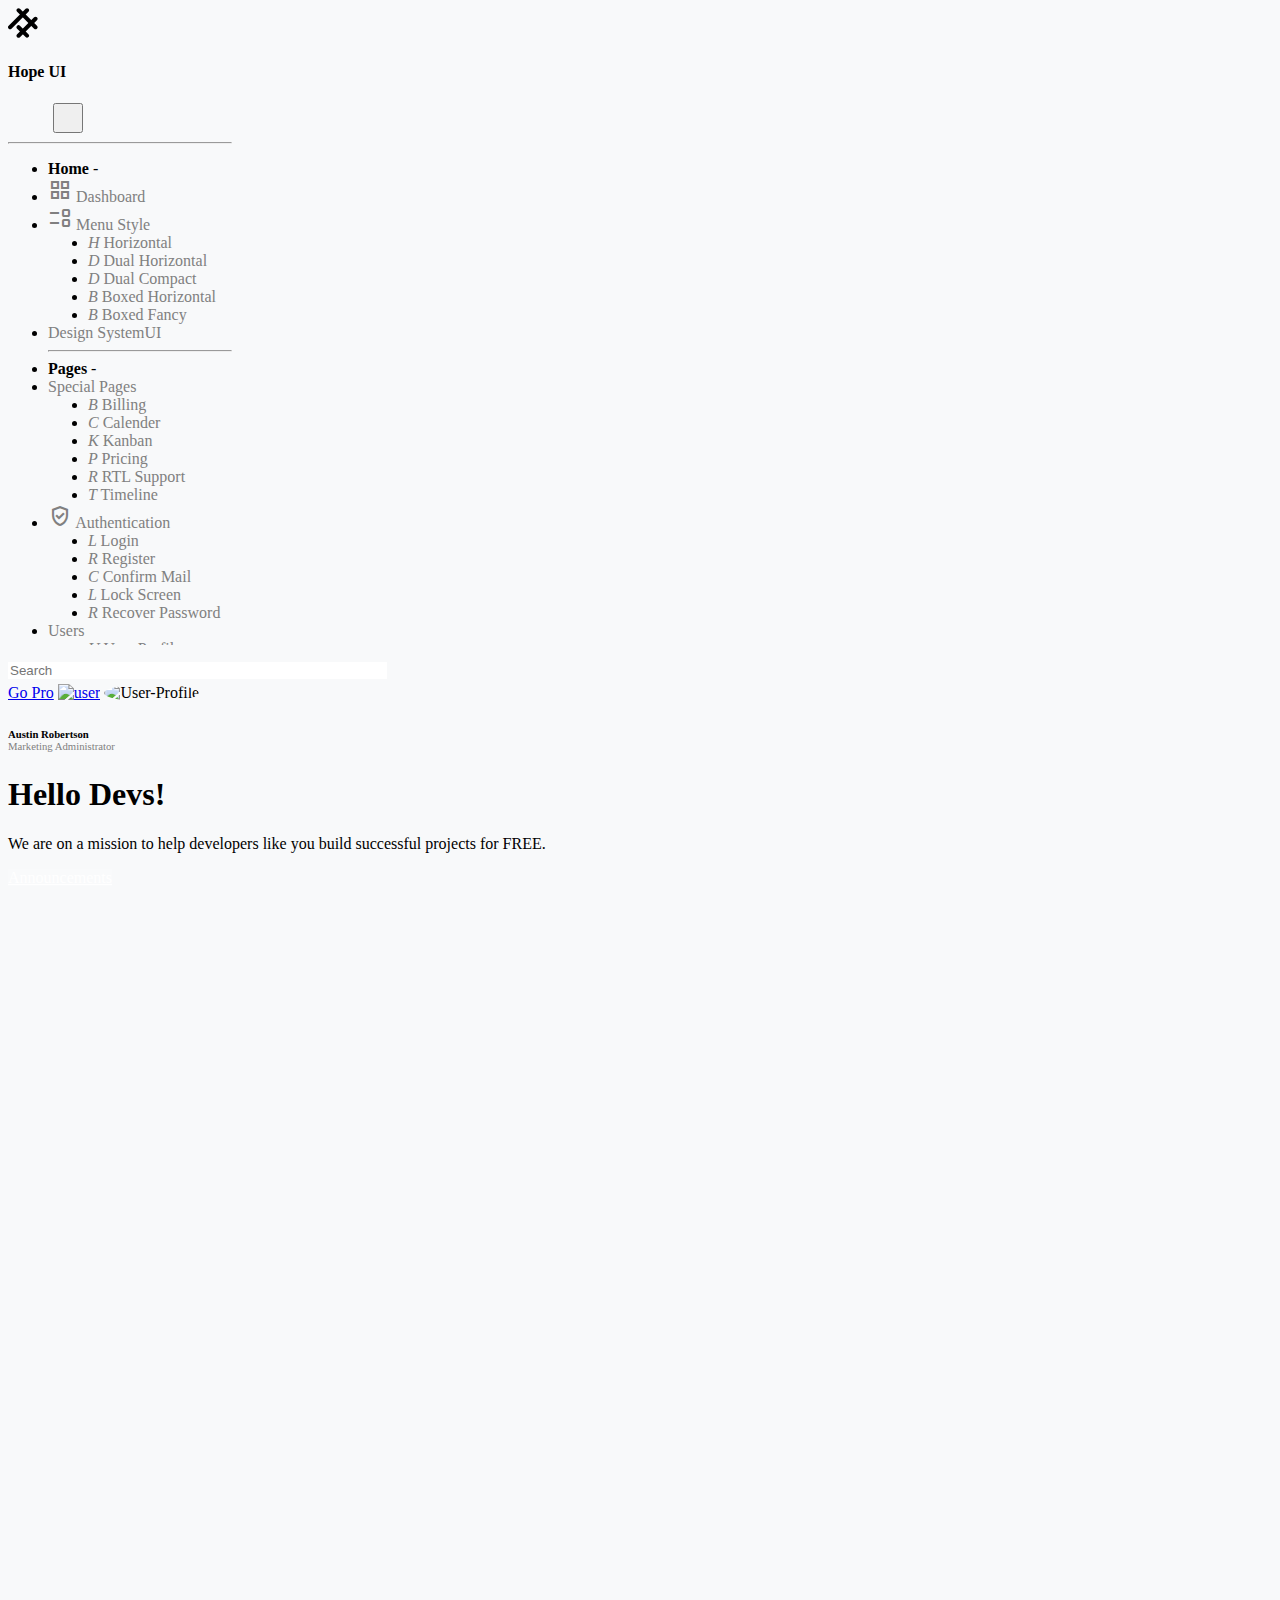
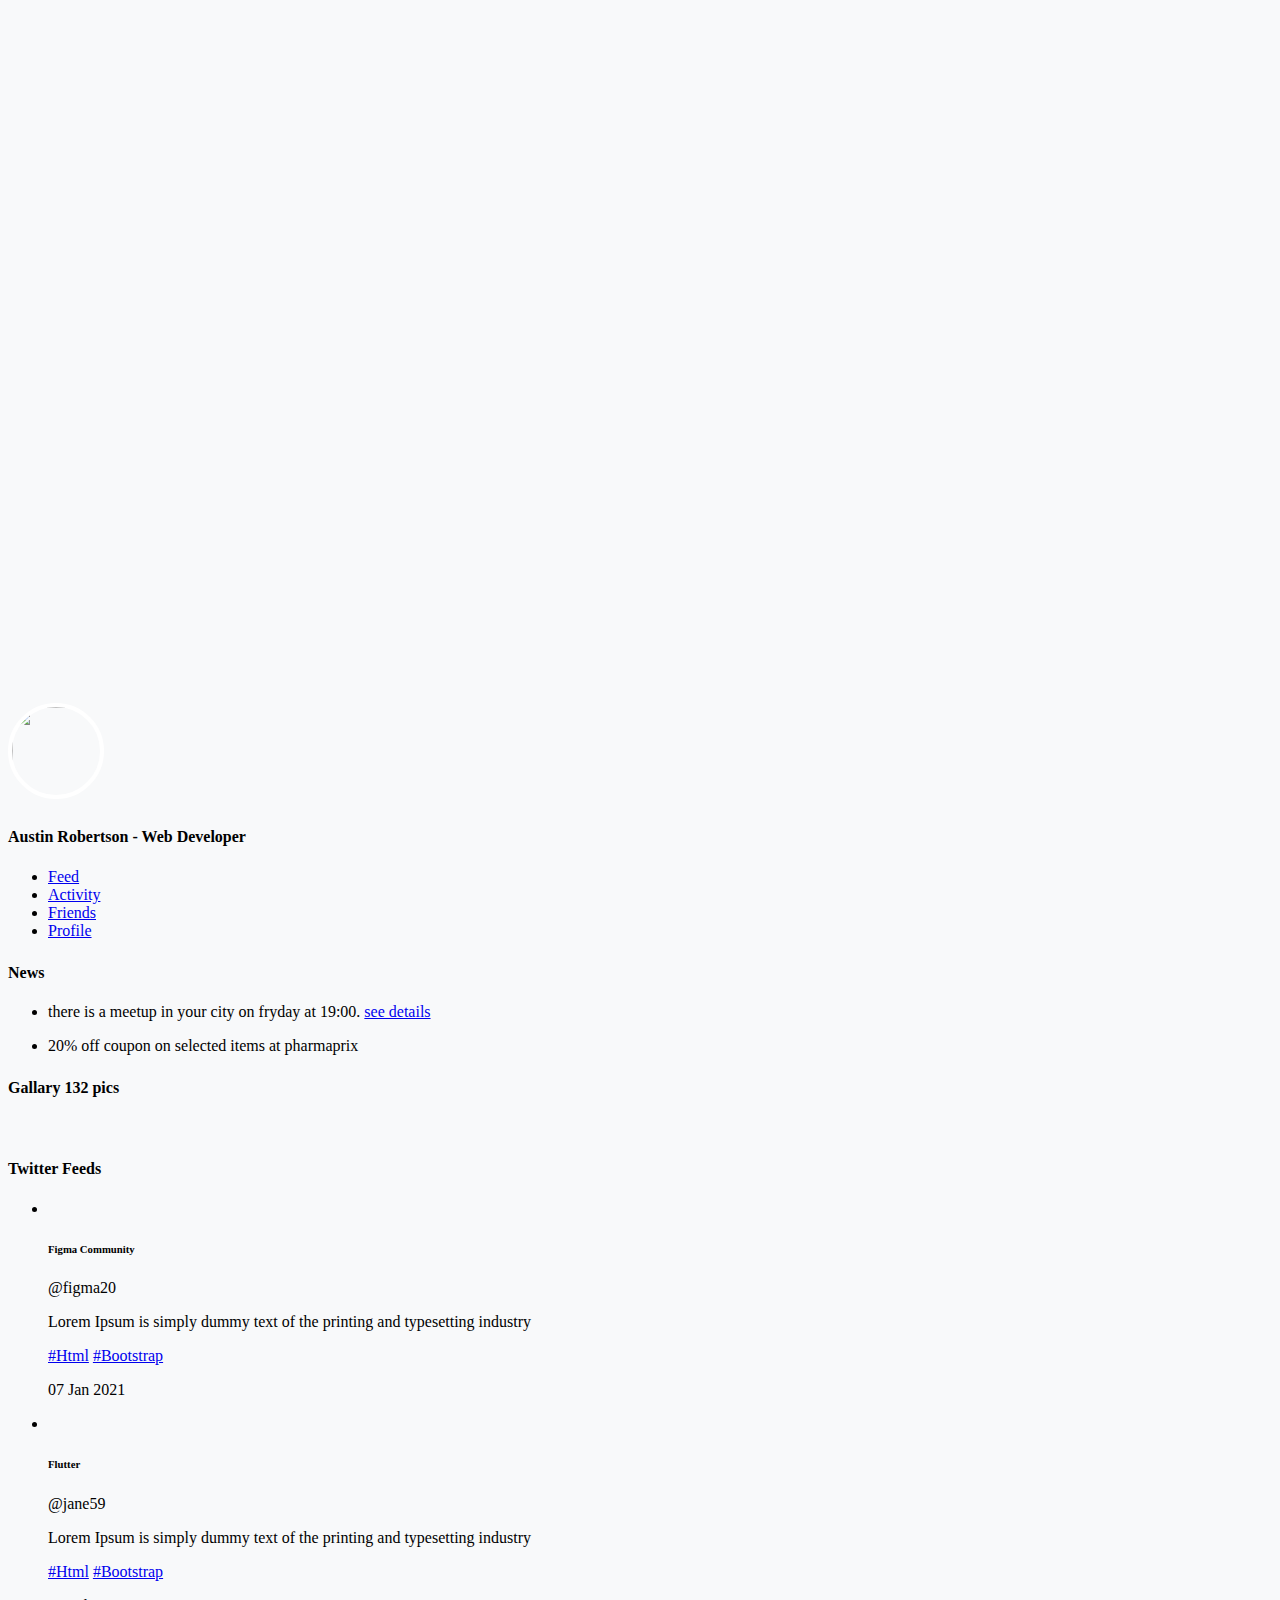
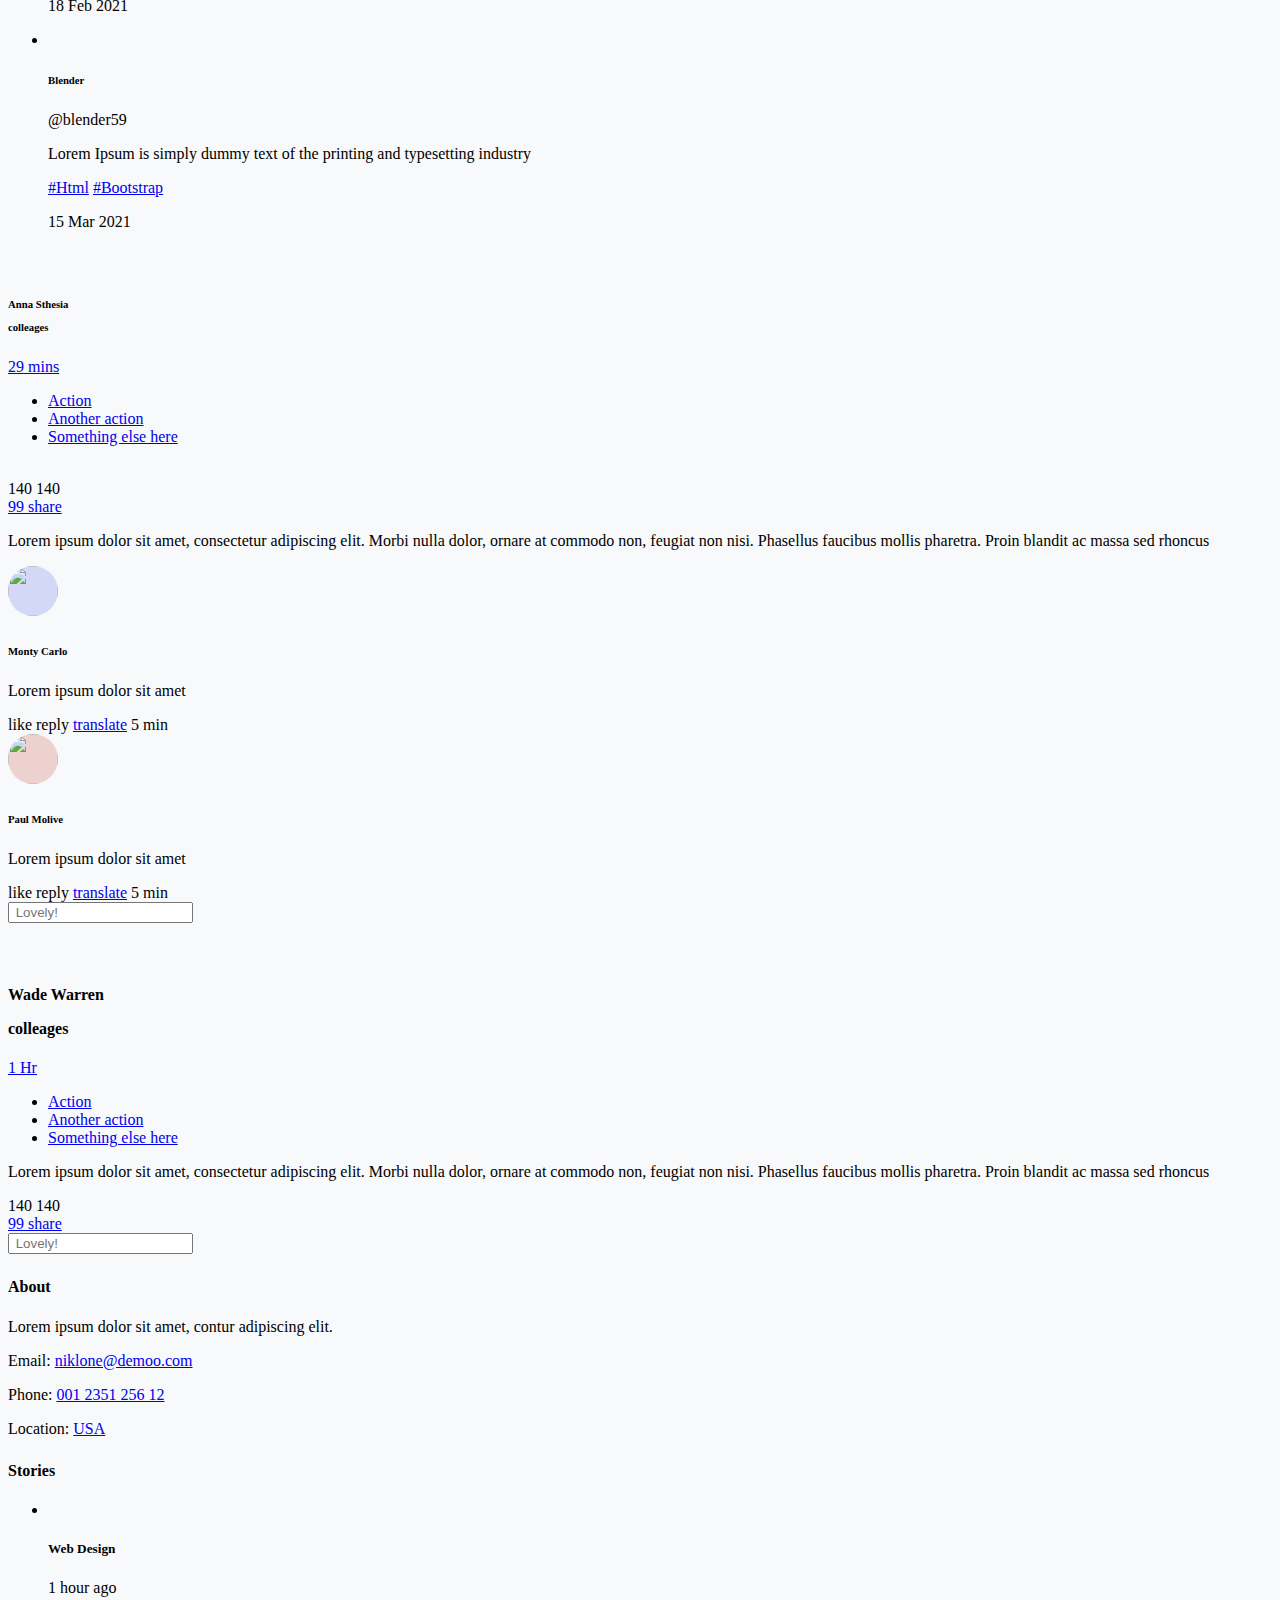
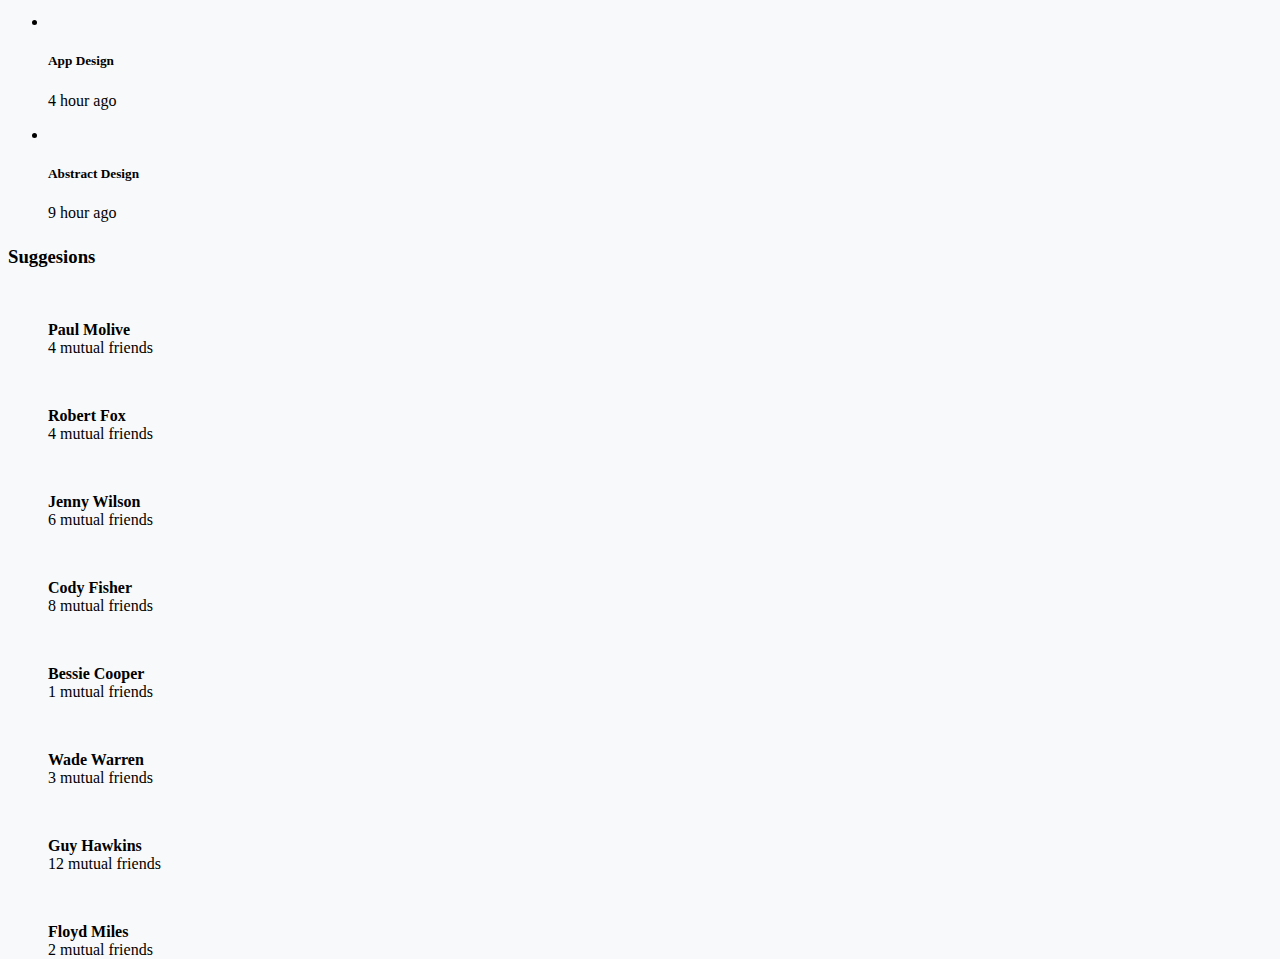
==== commit d918e2c9: "Add files via upload" ====
--- a/index.html
+++ b/index.html
@@ -1,5 +1,6 @@
 <!DOCTYPE html>
 <html lang="en">
+
 <head>
     <meta charset="UTF-8">
     <meta name="viewport" content="width=device-width, initial-scale=1.0">
@@ -7,361 +8,913 @@
     <!-- Bootstrap style link -->
     <link href="https://cdn.jsdelivr.net/npm/bootstrap@5.3.2/dist/css/bootstrap.min.css" rel="stylesheet"
         integrity="sha384-T3c6CoIi6uLrA9TneNEoa7RxnatzjcDSCmG1MXxSR1GAsXEV/Dwwykc2MPK8M2HN" crossorigin="anonymous">
-    
+
     <!-- Bootstrap javascript link -->
     <script src="https://cdn.jsdelivr.net/npm/bootstrap@5.3.2/dist/js/bootstrap.bundle.min.js"
         integrity="sha384-C6RzsynM9kWDrMNeT87bh95OGNyZPhcTNXj1NW7RuBCsyN/o0jlpcV8Qyq46cDfL"
         crossorigin="anonymous"></script>
     <!-- CDN Link -->
-    <link rel="stylesheet" href="https://cdnjs.cloudflare.com/ajax/libs/font-awesome/6.4.2/css/all.min.css" integrity="sha512-z3gLpd7yknf1YoNbCzqRKc4qyor8gaKU1qmn+CShxbuBusANI9QpRohGBreCFkKxLhei6S9CQXFEbbKuqLg0DA==" crossorigin="anonymous" referrerpolicy="no-referrer" />
-
-
-     <!-- Material icons link -->
-     <link rel="stylesheet"
-     href="https://fonts.googleapis.com/css2?family=Material+Symbols+Outlined:opsz,wght,FILL,GRAD@20..48,100..700,0..1,-50..200" />
+    <link rel="stylesheet" href="https://cdnjs.cloudflare.com/ajax/libs/font-awesome/6.4.2/css/all.min.css"
+        integrity="sha512-z3gLpd7yknf1YoNbCzqRKc4qyor8gaKU1qmn+CShxbuBusANI9QpRohGBreCFkKxLhei6S9CQXFEbbKuqLg0DA=="
+        crossorigin="anonymous" referrerpolicy="no-referrer" />
+
+
+    <!-- Material icons link -->
+    <link rel="stylesheet"
+        href="https://fonts.googleapis.com/css2?family=Material+Symbols+Outlined:opsz,wght,FILL,GRAD@20..48,100..700,0..1,-50..200" />
 
     <link href="index.css" rel="stylesheet">
     <title>Project1 HopeUI</title>
 
 </head>
+
 <body>
 
     <div class="container-fluid">
         <div class="row">
-            <div class="col-lg-3">
-
-    <!-- Sidebar code-->
-    
-
-    <aside id="sidepannel" class="p-3" style="width: 15rem; border:2px solid;" >
-        <div class="d-flex">
-            <div class="logo-main sidenav-mini-icon" >
-                <svg class="text-primary logoIcon" viewBox="0 0 30 30" fill="none" xmlns="http://www.w3.org/2000/svg" style="height:30px; width:30px">
-                    <rect x="-0.757324" y="19.2427" width="28" height="4" rx="2"
-                        transform="rotate(-45 -0.757324 19.2427)" fill="currentColor"></rect>
-                    <rect x="7.72803" y="27.728" width="28" height="4" rx="2" transform="rotate(-45 7.72803 27.728)"
-                        fill="currentColor"></rect>
-                    <rect x="10.5366" y="16.3945" width="16" height="4" rx="2" transform="rotate(45 10.5366 16.3945)"
-                        fill="currentColor"></rect>
-                    <rect x="10.5562" y="-0.556152" width="28" height="4" rx="2"
-                        transform="rotate(45 10.5562 -0.556152)" fill="currentColor"></rect>
-                </svg>
+            <div class="col-lg-2 px-0">
+
+                <!-- Sidebar code-->
+
+
+                <aside id="sidepannel" class="p-3  sticky-sidebar" style="width: 14rem;">
+                    <div class="d-flex">
+                        <div class="logo-main sidenav-mini-icon">
+                            <svg class="text-primary logoIcon" viewBox="0 0 30 30" fill="none"
+                                xmlns="http://www.w3.org/2000/svg" style="height:30px; width:30px">
+                                <rect x="-0.757324" y="19.2427" width="28" height="4" rx="2"
+                                    transform="rotate(-45 -0.757324 19.2427)" fill="currentColor"></rect>
+                                <rect x="7.72803" y="27.728" width="28" height="4" rx="2"
+                                    transform="rotate(-45 7.72803 27.728)" fill="currentColor"></rect>
+                                <rect x="10.5366" y="16.3945" width="16" height="4" rx="2"
+                                    transform="rotate(45 10.5366 16.3945)" fill="currentColor"></rect>
+                                <rect x="10.5562" y="-0.556152" width="28" height="4" rx="2"
+                                    transform="rotate(45 10.5562 -0.556152)" fill="currentColor"></rect>
+                            </svg>
+                        </div>
+                        <h4 class="ms-4 text-decoration-none item">Hope UI</h4>
+
+                        <button id="sideBarBtn" class="btn btn-primary rounded-5 d-flex justify-content-center"
+                            style="width:30px;height:30px; transform:translateX(45px)">
+                            <i class="fa-solid fa-arrow-left arrowbtn"></i></button>
+                    </div>
+
+                    <hr>
+
+                    <ul class="list-unstyled" id="scroll">
+                        <li><span class="item"><b>Home</b></span>
+                            <i class="sidenav-mini-icon" id="ifin">-</i>
+                        </li>
+                        <li class="ms-3 my-2"><a href="#" class="d-flex align-items-center"><span
+                                    class="material-symbols-outlined sidenav-mini-icon">
+                                    grid_view
+                                </span>
+                                <span class="ms-2 item">Dashboard</span></a></li>
+                        <li class="ms-3 my-2"><a href="#hr-menu" class="d-flex align-items-center"
+                                data-bs-toggle="collapse"><span class="material-symbols-outlined sidenav-mini-icon">
+                                    event_list
+                                </span>
+                                <span class="ms-2 item">Menu Style</span>
+                                <i class="fa-solid fa-angle-down mt-1 ms-2 item"></i>
+                            </a>
+                            <ul id="hr-menu" class="collapse" type="disc">
+                                <li class="py-1"><a href="#">
+                                        <i class="sidenav-mini-icon"> H </i>
+                                        <span class="item">Horizontal</span></a></li>
+                                <li class="py-1"><a href="#">
+                                        <i class="sidenav-mini-icon"> D </i>
+                                        <span class="item"> Dual Horizontal</span></a>
+                                </li>
+                                <li class="py-1"><a href="#">
+                                        <i class="sidenav-mini-icon"> D </i>
+                                        <span class="item"> Dual Compact</span></a>
+                                </li>
+                                <li class="py-1"><a href="#">
+                                        <i class="sidenav-mini-icon"> B </i>
+                                        <span class="item"> Boxed Horizontal</span></a>
+                                </li>
+                                <li class="py-1"><a href="#">
+                                        <i class="sidenav-mini-icon"> B </i>
+                                        <span class="item"> Boxed Fancy</span></a>
+                                </li>
+                            </ul>
+                        </li>
+                        <li class="ms-3 my-2"><a href="#" class="d-flex align-items-center"><span><i
+                                        class="fa-solid fa-radio sidenav-mini-icon"></i>
+                                </span>
+                                <span class="ms-2 item">Design System<span
+                                        class="badge rounded-pill bg-success item-name ms-2">UI</span>
+                                </span>
+                            </a></li>
+
+                        <hr>
+                        <li><span class="item"><b>Pages</b></span>
+                            <span><i class="sidenav-mini-icon">-</i></span>
+                        </li>
+                        <li class="ms-3 my-2"><a href="#special-pages_menu" class="d-flex align-items-center"
+                                data-bs-toggle="collapse"><span><i class="fa-solid fa-radio sidenav-mini-icon"></i>
+                                </span>
+                                <span class="ms-2 item">Special Pages</span>
+                                <i class="fa-solid fa-angle-down mt-1 ms-2 item"></i>
+                                <ul id="special-pages_menu" class="collapse" type="disc">
+                                    <li class="py-1 "><a href="#">
+                                            <i class="sidenav-mini-icon"> B </i>
+                                            <span class="item">Billing</span></a></li>
+                                    <li class="py-1"><a href="#">
+                                            <i class="sidenav-mini-icon"> C </i>
+                                            <span class="item"> Calender</span></a>
+                                    </li>
+                                    <li class="py-1"><a href="#">
+                                            <i class="sidenav-mini-icon"> K </i>
+                                            <span class="item"> Kanban</span></a>
+                                    </li>
+                                    <li class="py-1"><a href="#">
+                                            <i class="sidenav-mini-icon"> P </i>
+                                            <span class="item"> Pricing</span></a>
+                                    </li>
+                                    <li class="py-1"><a href="#">
+                                            <i class="sidenav-mini-icon"> R </i>
+                                            <span class="item"> RTL Support</span></a>
+                                    </li>
+                                    <li class="py-1"><a href="#">
+                                            <i class="sidenav-mini-icon"> T </i>
+                                            <span class="item"> Timeline</span></a>
+                                    </li>
+                                </ul>
+
+
+                            </a></li>
+
+                        <li class="ms-2 my-2"><a href="#Authentication_menu" class="d-flex align-items-center"
+                                data-bs-toggle="collapse">
+                                <span class="material-symbols-outlined sidenav-mini-icon">
+                                    verified_user
+                                </span>
+                                <span class="ms-2 item">Authentication</span>
+                                <i class="fa-solid fa-angle-down mt-1 ms-2 item"></i>
+                                <ul id="Authentication_menu" class="collapse" type="disc">
+                                    <li class="py-1"><a href="#">
+                                            <i class="sidenav-mini-icon"> L </i>
+                                            <span class="item">Login</span></a></li>
+                                    <li class="py-1"><a href="#">
+                                            <i class="sidenav-mini-icon"> R </i>
+                                            <span class="item"> Register</span></a>
+                                    </li>
+                                    <li class="py-1"><a href="#">
+                                            <i class="sidenav-mini-icon"> C </i>
+                                            <span class="item"> Confirm Mail</span></a>
+                                    </li>
+                                    <li class="py-1"><a href="#">
+                                            <i class="sidenav-mini-icon"> L </i>
+                                            <span class="item"> Lock Screen</span></a>
+                                    </li>
+                                    <li class="py-1"><a href="#">
+                                            <i class="sidenav-mini-icon"> R </i>
+                                            <span class="item"> Recover Password</span></a>
+                                    </li>
+                                </ul>
+
+
+                            </a></li>
+
+
+                        <li class="ms-3 my-2"><a href="#Users_menu" class="d-flex align-items-center"
+                                data-bs-toggle="collapse">
+                                <i class="fa-solid fa-users sidenav-mini-icon"></i>
+                                <span class="ms-2 item">Users</span>
+                                <i class="fa-solid fa-angle-down mt-1 ms-2 item"></i>
+                                <ul id="Users_menu" class="collapse" type="disc">
+                                    <li class="py-1"><a href="./user-profile.html">
+                                            <i class="sidenav-mini-icon"> U </i>
+                                            <span class="item">User Profile</span></a></li>
+                                    <li class="py-1"><a href="./addUser.html">
+                                            <i class="sidenav-mini-icon"> A </i>
+                                            <span class="item"> Add User</span></a>
+                                    </li>
+                                    <li class="py-1"><a href="./userList.html">
+                                            <i class="sidenav-mini-icon"> U </i>
+                                            <span class="item"> User List</span></a>
+                                    </li>
+                                </ul>
+                            </a></li>
+
+                        <li class="ms-3 my-2"><a href="#Utilities_menu" class="d-flex align-items-center"
+                                data-bs-toggle="collapse">
+                                <i class="fa-solid fa-bookmark sidenav-mini-icon"></i>
+                                <span class="ms-2 item">Utilities</span>
+                                <i class="fa-solid fa-angle-down mt-1 ms-2 item"></i>
+                                <ul id="Utilities_menu" class="collapse" type="disc">
+                                    <li class="py-1"><a href="./user-profile.html">
+                                            <i class="sidenav-mini-icon"> E </i>
+                                            <span class="item"> Error 404</span></a></li>
+                                    <li class="py-1"><a href="#">
+                                            <i class="sidenav-mini-icon"> E </i>
+                                            <span class="item"> Error 500</span></a>
+                                    </li>
+                                    <li class="py-1"><a href="#">
+                                            <i class="sidenav-mini-icon"> M </i>
+                                            <span class="item"> Maintenance</span></a>
+                                    </li>
+                                </ul>
+                            </a></li>
+
+
+                        <li class="ms-3 my-2"><a href="#" class="d-flex align-items-center" data-bs-toggle="collapse">
+                                <i class="fa-solid fa-lock sidenav-mini-icon"></i>
+                                <span class="ms-2 item">Admin</span>
+                            </a></li>
+
+
+                        <hr>
+
+                        <li><span class="item"><b>Elements</b></span>
+                            <span><i class="sidenav-mini-icon">-</i></span>
+                        </li>
+
+                        <li class="ms-3 my-2"><a href="#" class="d-flex align-items-center">
+                                <span><i class="fa-solid fa-briefcase sidenav-mini-icon"></i>
+                                </span>
+                                <span class="ms-2 item">Components
+                                </span>
+                            </a></li>
+
+
+
+                        <li class="ms-3 my-2"><a href="#Widget_menu" class="d-flex align-items-center"
+                                data-bs-toggle="collapse">
+                                <span><i class="fa-solid fa-ticket sidenav-mini-icon" style="color: #939495;"></i>
+                                </span>
+                                <span class="ms-2 item">Widget</span>
+                                <i class="fa-solid fa-angle-down mt-1 ms-2 item"></i>
+                                <ul id="Widget_menu" class="collapse" type="disc">
+                                    <li class="py-1"><a href="#">
+                                            <i class="sidenav-mini-icon"> W </i>
+                                            <span class="item">Widget Basic</span></a></li>
+                                    <li class="py-1"><a href="#">
+                                            <i class="sidenav-mini-icon"> W </i>
+                                            <span class="item"> Widget Chart</span></a>
+                                    </li>
+                                    <li class="py-1"><a href="#">
+                                            <i class="sidenav-mini-icon"> W </i>
+                                            <span class="item"> Widget Card</span></a>
+                                    </li>
+                                </ul>
+                            </a></li>
+
+                        <li class="ms-2 my-2"><a href="#Maps_menu" class="d-flex align-items-center"
+                                data-bs-toggle="collapse">
+                                <span class="ms-2"><i class="fa-solid fa-location-dot sidenav-mini-icon"></i></span>
+                                <span class="ms-2 item">Maps</span>
+                                <i class="fa-solid fa-angle-down mt-1 ms-2 item"></i>
+                                <ul id="Maps_menu" class="collapse" type="disc">
+                                    <li class="py-1"><a href="#">
+                                            <i class="sidenav-mini-icon"> G </i>
+                                            <span class="item">Google</span></a></li>
+                                    <li class="py-1"><a href="#">
+                                            <i class="sidenav-mini-icon"> V </i>
+                                            <span class="item"> Vector</span></a>
+                                    </li>
+                                </ul>
+
+
+                            </a></li>
+
+
+                        <li class="ms-3 my-2"><a href="#Form_menu" class="d-flex align-items-center"
+                                data-bs-toggle="collapse">
+                                <span><i class="fa-solid fa-file-lines sidenav-mini-icon"></i></span>
+                                <span class="ms-2 item">Form</span>
+                                <i class="fa-solid fa-angle-down mt-1 ms-2 item"></i>
+                                <ul id="Form_menu" class="collapse" type="disc">
+                                    <li class="py-1"><a href="./user-profile.html">
+                                            <i class="sidenav-mini-icon"> E </i>
+                                            <span class="item"> Elements</span></a></li>
+                                    <li class="py-1"><a href="#">
+                                            <i class="sidenav-mini-icon"> W </i>
+                                            <span class="item"> Wizard</span></a>
+                                    </li>
+                                    <li class="py-1"><a href="#">
+                                            <i class="sidenav-mini-icon"> V </i>
+                                            <span class="item"> Validation</span></a>
+                                    </li>
+                                </ul>
+                            </a></li>
+
+                        <li class="ms-3 my-2"><a href="#Table_menu" class="d-flex align-items-center"
+                                data-bs-toggle="collapse">
+                                <span><i class="fa-solid fa-table sidenav-mini-icon"></i></span>
+                                <span class="ms-2 item">Table</span>
+                                <i class="fa-solid fa-angle-down mt-1 ms-2 item"></i>
+                                <ul id="Table_menu" class="collapse" type="disc">
+                                    <li class="py-1"><a href="./user-profile.html">
+                                            <i class="sidenav-mini-icon"> U </i>
+                                            <span class="item"> Bootstrap Table</span></a></li>
+                                    <li class="py-1"><a href="#">
+                                            <i class="sidenav-mini-icon"> A </i>
+                                            <span class="item"> Datatable</span></a>
+                                    </li>
+                                </ul>
+                            </a></li>
+
+
+                        <li class="ms-3 my-2"><a href="#Icons_menu" class="d-flex align-items-center"
+                                data-bs-toggle="collapse">
+                                <span><i class="fa-solid fa-circle-info sidenav-mini-icon"></i></span>
+                                <span class="ms-2 item">Icons</span>
+                                <i class="fa-solid fa-angle-down mt-1 ms-2 item"></i>
+                                <ul id="Icons_menu" class="collapse" type="disc">
+                                    <li class="py-1"><a href="./user-profile.html">
+                                            <i class="sidenav-mini-icon"> S </i>
+                                            <span class="item"> Solid</span></a></li>
+                                    <li class="py-1"><a href="#">
+                                            <i class="sidenav-mini-icon"> O </i>
+                                            <span class="item"> Outlined</span></a>
+                                    </li>
+                                    <li class="py-1"><a href="#">
+                                            <i class="sidenav-mini-icon"> D </i>
+                                            <span class="item"> Dual Tone</span></a>
+                                    </li>
+                                </ul>
+                            </a></li>
+                    </ul>
+                </aside>
             </div>
-            <h4 class="ms-4 text-decoration-none item">Hope UI</h4>
-
-            <button id="sideBarBtn" class="btn btn-primary rounded-5 d-flex justify-content-center" style="width:30px;height:30px; transform:translateX(60px)">
-                <i class="fa-solid fa-arrow-left arrowbtn"></i></button>
-        </div>
-
-        <hr>
-
-        <ul class="list-unstyled" id="scroll">
-            <li><span class="item"><b>Home</b></span>
-                <i class="sidenav-mini-icon" id="ifin">-</i>
-            </li>
-            <li class="ms-3 my-2"><a href="#" class="d-flex align-items-center"><span class="material-symbols-outlined sidenav-mini-icon">
-                        grid_view
-                    </span>
-                    <span class="ms-2 item">Dashboard</span></a></li>
-            <li class="ms-3 my-2"><a href="#hr-menu" class="d-flex align-items-center" data-bs-toggle="collapse"><span
-                        class="material-symbols-outlined sidenav-mini-icon">
-                        event_list
-                    </span>
-                    <span class="ms-2 item">Menu Style</span>
-                    <i class="fa-solid fa-angle-down mt-1 ms-2 item"></i>
-                </a>
-                <ul id="hr-menu" class="collapse" type="disc">
-                    <li class="py-1"><a href="#">
-                            <i class="sidenav-mini-icon"> H </i>
-                            <span class="item">Horizontal</span></a></li>
-                    <li class="py-1"><a href="#">
-                            <i class="sidenav-mini-icon"> D </i>
-                            <span class="item"> Dual Horizontal</span></a>
-                    </li>
-                    <li class="py-1"><a href="#">
-                            <i class="sidenav-mini-icon"> D </i>
-                            <span class="item"> Dual Compact</span></a>
-                    </li>
-                    <li class="py-1"><a href="#">
-                            <i class="sidenav-mini-icon"> B </i>
-                            <span class="item"> Boxed Horizontal</span></a>
-                    </li>
-                    <li class="py-1"><a href="#">
-                            <i class="sidenav-mini-icon"> B </i>
-                            <span class="item"> Boxed Fancy</span></a>
-                    </li>
-                </ul>
-            </li>
-            <li class="ms-3 my-2"><a href="#" class="d-flex align-items-center"><span><i class="fa-solid fa-radio sidenav-mini-icon"></i>
-                    </span>
-                    <span class="ms-2 item">Design System<span class="badge rounded-pill bg-success item-name ms-2">UI</span>
-                    </span>
-                </a></li>
-
-            <hr>
-            <li><span class="item"><b>Pages</b></span>
-                <span><i class="sidenav-mini-icon">-</i></span>
-            </li>
-            <li class="ms-3 my-2"><a href="#special-pages_menu" class="d-flex align-items-center"
-                    data-bs-toggle="collapse"><span><i class="fa-solid fa-radio sidenav-mini-icon"></i>
-                    </span>
-                    <span class="ms-2 item">Special Pages</span>
-                    <i class="fa-solid fa-angle-down mt-1 ms-2 item"></i>
-                    <ul id="special-pages_menu" class="collapse" type="disc">
-                        <li class="py-1 "><a href="#">
-                                <i class="sidenav-mini-icon"> B </i>
-                                <span class="item">Billing</span></a></li>
-                        <li class="py-1"><a href="#">
-                                <i class="sidenav-mini-icon"> C </i>
-                                <span class="item"> Calender</span></a>
-                        </li>
-                        <li class="py-1"><a href="#">
-                                <i class="sidenav-mini-icon"> K </i>
-                                <span class="item"> Kanban</span></a>
-                        </li>
-                        <li class="py-1"><a href="#">
-                                <i class="sidenav-mini-icon"> P </i>
-                                <span class="item"> Pricing</span></a>
-                        </li>
-                        <li class="py-1"><a href="#">
-                                <i class="sidenav-mini-icon"> R </i>
-                                <span class="item"> RTL Support</span></a>
-                        </li>
-                        <li class="py-1"><a href="#">
-                                <i class="sidenav-mini-icon"> T </i>
-                                <span class="item"> Timeline</span></a>
-                        </li>
-                    </ul>
-
-
-                </a></li>
-
-            <li class="ms-2 my-2"><a href="#Authentication_menu" class="d-flex align-items-center"
-                    data-bs-toggle="collapse">
-                    <span class="material-symbols-outlined sidenav-mini-icon">
-                        verified_user
-                    </span>
-                    <span class="ms-2 item">Authentication</span>
-                    <i class="fa-solid fa-angle-down mt-1 ms-2 item"></i>
-                    <ul id="Authentication_menu" class="collapse" type="disc">
-                        <li class="py-1"><a href="#">
-                                <i class="sidenav-mini-icon"> L </i>
-                                <span class="item">Login</span></a></li>
-                        <li class="py-1"><a href="#">
-                                <i class="sidenav-mini-icon"> R </i>
-                                <span class="item"> Register</span></a>
-                        </li>
-                        <li class="py-1"><a href="#">
-                                <i class="sidenav-mini-icon"> C </i>
-                                <span class="item"> Confirm Mail</span></a>
-                        </li>
-                        <li class="py-1"><a href="#">
-                                <i class="sidenav-mini-icon"> L </i>
-                                <span class="item"> Lock Screen</span></a>
-                        </li>
-                        <li class="py-1"><a href="#">
-                                <i class="sidenav-mini-icon"> R </i>
-                                <span class="item"> Recover Password</span></a>
-                        </li>
-                    </ul>
-
-
-                </a></li>
-
-
-            <li class="ms-3 my-2"><a href="#Users_menu" class="d-flex align-items-center" data-bs-toggle="collapse">
-                    <i class="fa-solid fa-users sidenav-mini-icon"></i>
-                    <span class="ms-2 item">Users</span>
-                    <i class="fa-solid fa-angle-down mt-1 ms-2 item"></i>
-                    <ul id="Users_menu" class="collapse" type="disc">
-                        <li class="py-1"><a href="./user-profile.html">
-                                <i class="sidenav-mini-icon"> U </i>
-                                <span class="item">User Profile</span></a></li>
-                        <li class="py-1"><a href="#">
-                                <i class="sidenav-mini-icon"> A </i>
-                                <span class="item"> Add User</span></a>
-                        </li>
-                        <li class="py-1"><a href="#">
-                                <i class="sidenav-mini-icon"> U </i>
-                                <span class="item"> User List</span></a>
-                        </li>
-                    </ul>
-                </a></li>
-
-            <li class="ms-3 my-2"><a href="#Utilities_menu" class="d-flex align-items-center" data-bs-toggle="collapse">
-                    <i class="fa-solid fa-bookmark sidenav-mini-icon"></i>
-                    <span class="ms-2 item">Utilities</span>
-                    <i class="fa-solid fa-angle-down mt-1 ms-2 item"></i>
-                    <ul id="Utilities_menu" class="collapse" type="disc">
-                        <li class="py-1"><a href="./user-profile.html">
-                                <i class="sidenav-mini-icon"> E </i>
-                                <span class="item"> Error 404</span></a></li>
-                        <li class="py-1"><a href="#">
-                                <i class="sidenav-mini-icon"> E </i>
-                                <span class="item"> Error 500</span></a>
-                        </li>
-                        <li class="py-1"><a href="#">
-                                <i class="sidenav-mini-icon"> M </i>
-                                <span class="item"> Maintenance</span></a>
-                        </li>
-                    </ul>
-                </a></li>
-
-
-            <li class="ms-3 my-2"><a href="#" class="d-flex align-items-center" data-bs-toggle="collapse">
-                    <i class="fa-solid fa-lock sidenav-mini-icon"></i>
-                    <span class="ms-2 item" >Admin</span>
-                </a></li>
-
-
-            <hr>
-
-            <li><span class="item"><b>Elements</b></span>
-                <span><i class="sidenav-mini-icon">-</i></span>
-            </li>
-
-            <li class="ms-3 my-2"><a href="#" class="d-flex align-items-center">
-                    <span><i class="fa-solid fa-briefcase sidenav-mini-icon"></i>
-                    </span>
-                    <span class="ms-2 item">Components
-                    </span>
-                </a></li>
-
-
-
-            <li class="ms-3 my-2"><a href="#Widget_menu" class="d-flex align-items-center" data-bs-toggle="collapse">
-                    <span><i class="fa-solid fa-ticket sidenav-mini-icon" style="color: #939495;"></i>
-                    </span>
-                    <span class="ms-2 item">Widget</span>
-                    <i class="fa-solid fa-angle-down mt-1 ms-2 item"></i>
-                    <ul id="Widget_menu" class="collapse" type="disc">
-                        <li class="py-1"><a href="#">
-                                <i class="sidenav-mini-icon"> W </i>
-                                <span class="item">Widget Basic</span></a></li>
-                        <li class="py-1"><a href="#">
-                                <i class="sidenav-mini-icon"> W </i>
-                                <span class="item"> Widget Chart</span></a>
-                        </li>
-                        <li class="py-1"><a href="#">
-                                <i class="sidenav-mini-icon"> W </i>
-                                <span class="item"> Widget Card</span></a>
-                        </li>
-                    </ul>
-                </a></li>
-
-            <li class="ms-2 my-2"><a href="#Maps_menu" class="d-flex align-items-center" data-bs-toggle="collapse">
-                    <span class="ms-2"><i class="fa-solid fa-location-dot sidenav-mini-icon"></i></span>
-                    <span class="ms-2 item">Maps</span>
-                    <i class="fa-solid fa-angle-down mt-1 ms-2 item"></i>
-                    <ul id="Maps_menu" class="collapse" type="disc">
-                        <li class="py-1"><a href="#">
-                                <i class="sidenav-mini-icon"> G </i>
-                                <span class="item">Google</span></a></li>
-                        <li class="py-1"><a href="#">
-                                <i class="sidenav-mini-icon"> V </i>
-                                <span class="item"> Vector</span></a>
-                        </li>
-                    </ul>
-
-
-                </a></li>
-
-
-            <li class="ms-3 my-2"><a href="#Form_menu" class="d-flex align-items-center" data-bs-toggle="collapse">
-                    <span><i class="fa-solid fa-file-lines sidenav-mini-icon"></i></span>
-                    <span class="ms-2 item">Form</span>
-                    <i class="fa-solid fa-angle-down mt-1 ms-2 item"></i>
-                    <ul id="Form_menu" class="collapse" type="disc">
-                        <li class="py-1"><a href="./user-profile.html">
-                                <i class="sidenav-mini-icon"> E </i>
-                                <span class="item"> Elements</span></a></li>
-                        <li class="py-1"><a href="#">
-                                <i class="sidenav-mini-icon"> W </i>
-                                <span class="item"> Wizard</span></a>
-                        </li>
-                        <li class="py-1"><a href="#">
-                                <i class="sidenav-mini-icon"> V </i>
-                                <span class="item"> Validation</span></a>
-                        </li>
-                    </ul>
-                </a></li>
-
-            <li class="ms-3 my-2"><a href="#Table_menu" class="d-flex align-items-center" data-bs-toggle="collapse">
-                    <span><i class="fa-solid fa-table sidenav-mini-icon"></i></span>
-                    <span class="ms-2 item">Table</span>
-                    <i class="fa-solid fa-angle-down mt-1 ms-2 item"></i>
-                    <ul id="Table_menu" class="collapse" type="disc">
-                        <li class="py-1"><a href="./user-profile.html">
-                                <i class="sidenav-mini-icon"> U </i>
-                                <span class="item"> Bootstrap Table</span></a></li>
-                        <li class="py-1"><a href="#">
-                                <i class="sidenav-mini-icon"> A </i>
-                                <span class="item"> Datatable</span></a>
-                        </li>
-                    </ul>
-                </a></li>
-
-
-            <li class="ms-3 my-2"><a href="#Icons_menu" class="d-flex align-items-center" data-bs-toggle="collapse">
-                    <span><i class="fa-solid fa-circle-info sidenav-mini-icon"></i></span>
-                    <span class="ms-2 item">Icons</span>
-                    <i class="fa-solid fa-angle-down mt-1 ms-2 item"></i>
-                    <ul id="Icons_menu" class="collapse" type="disc">
-                        <li class="py-1"><a href="./user-profile.html">
-                                <i class="sidenav-mini-icon"> S </i>
-                                <span class="item"> Solid</span></a></li>
-                        <li class="py-1"><a href="#">
-                                <i class="sidenav-mini-icon"> O </i>
-                                <span class="item"> Outlined</span></a>
-                        </li>
-                        <li class="py-1"><a href="#">
-                                <i class="sidenav-mini-icon"> D </i>
-                                <span class="item"> Dual Tone</span></a>
-                        </li>
-                    </ul>
-                </a></li>
-        </ul>
-    </aside>
-</div>
-    
-    <div class="col-lg-9" style="height:300px; background-color: aqua;">
-    <!-- Navbar code -->
-    <nav class="navbar navbar-expand-lg">
-        <div class="container-fluid">
+
+            <div class="col-lg-10" style="height:80px;">
+
+                <!-- Navbar code -->
+                <div>
+                <nav class="navbar navbar-expand-lg bg-body-tertiary">
+                    <div class="container-fluid">
+                        
+                        <div class="input-group" style="width: 30%;">
+                            <span class="input-group-text"><i class="fa-solid fa-magnifying-glass"></i></span>
+                            <input class="form-control me-2" type="search" placeholder="Search" aria-label="Search">
+                          </div>
+                          
+                        <div class="d-flex">
+                            <a href="#" class="btn btn-primary btn-sm me-4 px-3"
+                                style="border-radius: 4px;"><i
+                                    class="fa-solid fa-paper-plane pr-1"></i> Go Pro</a>
             
-            <div class="input-group" style="width: 30%;">
-                <span class="input-group-text"><i class="fa-solid fa-magnifying-glass"></i></span>
-                <input class="form-control me-2" type="search" placeholder="Search" aria-label="Search">
-              </div>
-              
-            <div class="d-flex">
-                <a href="#" class="btn btn-primary btn-sm me-4 px-3"
-                    style="border-radius: 4px;"><i
-                        class="fa-solid fa-paper-plane pr-1"></i> Go Pro</a>
-
-                <a href="#" class="me-4"><img
-                        src="https://templates.iqonic.design/hope-ui/html/dist/assets/images/Flag/flag001.png"
-                        class="img-fluid rounded-circle" alt="user"
-                        style="height: 30px; min-width: 30px; width: 30px;"></a>
-
-                <a href="#" class="me-4"><i style="color: darkgray; font-size: 130%;"
-                        class="fa-solid fa-bell"></i></a>
-
-                <a href="#" class="me-4"><i style="color: darkgray; font-size: 130%;"
-                        class="fa-solid fa-envelope"></i></a>
-
-
-                <img src="https://templates.iqonic.design/hope-ui/html/dist/assets/images/avatars/01.png"
-                    alt="User-Profile" class="theme-color-default-img img-fluid avatar avatar-50 avatar-rounded me-4"
-                    style="height: 50px; width: 50px; border-radius: 50%;">
-
-                <h6 class="me-4">Austin Robertson<br><span style="color: gray;font-weight: 400;">Marketing Administrator</span></h6>
+                            <a href="#" class="me-4"><img
+                                    src="https://templates.iqonic.design/hope-ui/html/dist/assets/images/Flag/flag001.png"
+                                    class="img-fluid rounded-circle" alt="user"
+                                    style="height: 30px; min-width: 30px; width: 30px;"></a>
+            
+                            <a href="#" class="me-4"><i style="color: darkgray; font-size: 130%;"
+                                    class="fa-solid fa-bell"></i></a>
+            
+                            <a href="#" class="me-4"><i style="color: darkgray; font-size: 130%;"
+                                    class="fa-solid fa-envelope"></i></a>
+            
+            
+                            <img src="https://templates.iqonic.design/hope-ui/html/dist/assets/images/avatars/01.png"
+                                alt="User-Profile" class="theme-color-default-img img-fluid avatar avatar-50 avatar-rounded me-4"
+                                style="height: 50px; width: 50px; border-radius: 50%;">
+            
+                            <h6 class="me-4">Austin Robertson<br><span style="color: gray;font-weight: 400;">Marketing Administrator</span></h6>
+                        </div>
+                    </div>
+                </nav>
+            </div>
+        
+                <div>
+                    <!-- Header -->
+                    <div class="header flex-wrap d-flex justify-content-between p-5 h-50 ">
+                        <div class="h-25">
+                            <h1 class="text-light">Hello Devs!</h1>
+                            <p class="text-light">We are on a mission to help developers like you build successful
+                                projects
+                                for
+                                FREE.
+                            </p>
+                        </div>
+                        <div class="h-25">
+                            <a href="" class="btn btn-smoky text-white">
+                                <i class="fa-solid fa-microphone-lines"></i>
+                                Announcements
+                            </a>
+                        </div>
+                    </div>
+
+                    <!-- Header card -->
+                    <div class="container-fluid mt-n5 py-0 cardsContainer" style="margin-top: -2%;">
+                        <div class="row px-3 ">
+                            <div class="col-lg-12">
+                                <div class="card container-fluid">
+                                    <div class="card-body row">
+                                        <img class="profileImage img-fluid"
+                                            src="https://templates.iqonic.design/hope-ui/html/dist/assets/images/avatars/01.png"
+                                            alt="">
+
+                                        <div class="col d-flex flex-wrap justify-content-between align-items-center">
+                                            <div class="d-flex align-items-center">
+                                                <h4 class="fs-4">Austin Robertson<span class="fs-6 text-secondary"> -
+                                                        Web
+                                                        Developer</span></h4>
+                                            </div>
+                                            <ul class="nav nav-pills">
+                                                <li class="nav-item">
+                                                    <a class="rounded-5 nav-link active" aria-selected="true"
+                                                        href="./Ganesh/user-list.html">Feed</a>
+                                                </li>
+                                                <li class="nav-item">
+                                                    <a class="rounded-5 nav-link " aria-selected="true"
+                                                        href="#">Activity</a>
+                                                </li>
+                                                <li class="nav-item">
+                                                    <a class="rounded-5 nav-link" aria-selected="true"
+                                                        href="#">Friends</a>
+                                                </li>
+                                                <li class="nav-item">
+                                                    <a class="rounded-5 nav-link" aria-selected="true"
+                                                        href="#">Profile</a>
+                                                </li>
+                                            </ul>
+                                        </div>
+                                    </div>
+                                </div>
+                            </div>
+
+
+                            <div class="col-lg-3">
+                                <!-- cards -->
+                                <!-- News Card -->
+                                <div class="card">
+                                    <h4 class="card-title ms-3 mt-2">News</h4>
+                                    <div class="card-body">
+                                        <ul class="list-inline">
+                                            <li class="d-flex text-secondary">
+                                                <i class="fa-solid fa-message me-3 mt-2"></i>
+                                                <p>there is a meetup in your city on fryday at 19:00. <a href="#"
+                                                        class="text-decoration-none">see
+                                                        details</a></p>
+                                            </li>
+                                            <li class="d-flex text-secondary">
+                                                <i class="fa-solid fa-message me-3 mt-2"></i>
+                                                <p class="mb-0">20% off coupon on selected items at pharmaprix </p>
+                                            </li>
+                                        </ul>
+                                    </div>
+                                </div>
+
+                                <!-- Gallary Card -->
+                                <div class="card">
+                                    <h4 class="card-title mt-3 ms-3">Gallary <span class="h6 opacity-50">132 pics</span>
+                                    </h4>
+                                    <div class="card-body d-flex flex-wrap gap-2">
+                                        <img src="https://templates.iqonic.design/hope-ui/html/dist/assets/images/icons/04.png"
+                                            alt="" class="gallary img1 img-fluid">
+                                        <img src="https://templates.iqonic.design/hope-ui/html/dist/assets/images/shapes/02.png"
+                                            alt="" class="gallary img2 img-fluid">
+                                        <img src="https://templates.iqonic.design/hope-ui/html/dist/assets/images/icons/08.png"
+                                            alt="" class="gallary img1 img-fluid">
+                                        <img src="https://templates.iqonic.design/hope-ui/html/dist/assets/images/shapes/04.png"
+                                            alt="" class="gallary img2 img-fluid">
+                                        <img src="https://templates.iqonic.design/hope-ui/html/dist/assets/images/icons/02.png"
+                                            alt="" class="gallary img5 img-fluid">
+                                        <img src="https://templates.iqonic.design/hope-ui/html/dist/assets/images/shapes/06.png"
+                                            alt="" class="gallary img2 img-fluid">
+                                        <img src="https://templates.iqonic.design/hope-ui/html/dist/assets/images/icons/05.png"
+                                            alt="" class="gallary img7 img-fluid">
+                                        <img src="https://templates.iqonic.design/hope-ui/html/dist/assets/images/shapes/04.png"
+                                            alt="" class="gallary img2 img-fluid">
+                                        <img src="https://templates.iqonic.design/hope-ui/html/dist/assets/images/icons/01.png"
+                                            alt="" class="gallary img9 img-fluid">
+
+                                    </div>
+                                </div>
+
+                                <!-- Twitter Card -->
+                                <div class="card">
+                                    <h4 class="card-title mt-3 ms-3">Twitter Feeds</h4>
+
+                                    <div class="card-body">
+                                        <ul class="list-inline">
+                                            <li>
+                                                <div class="d-flex align-items-center ">
+                                                    <img src="https://templates.iqonic.design/hope-ui/html/dist/assets/images/icons/03.png"
+                                                        alt="" class="gallary figma rounded-pill img-fluid">
+                                                    <div>
+                                                        <h6 class="mb-0">Figma Community</h6>
+                                                        <p class="mb-0">@figma20 <i
+                                                                class=" fa-solid fa-circle-check text-primary"></i>
+                                                        </p>
+                                                    </div>
+                                                </div>
+                                            </li>
+                                            <p class="mb-0 text-secondary">Lorem Ipsum is simply dummy text of the
+                                                printing
+                                                and
+                                                typesetting
+                                                industry
+                                            </p>
+                                            <a href="#" class="text-decoration-none">#Html</a>
+                                            <a href="#" class="text-decoration-none">#Bootstrap</a>
+                                            <p class="text-secondary">07 Jan 2021</p>
+                                            <li>
+                                                <div class="d-flex align-items-center ">
+                                                    <img src="https://templates.iqonic.design/hope-ui/html/dist/assets/images/icons/04.png"
+                                                        alt="" class="gallary flutter rounded-pill img-fluid">
+                                                    <div>
+                                                        <h6 class="mb-0">Flutter</h6>
+                                                        <p class="mb-0">@jane59 <i
+                                                                class=" fa-solid fa-circle-check text-primary"></i>
+                                                        </p>
+                                                    </div>
+                                                </div>
+                                            </li>
+                                            <p class="mb-0 text-secondary">Lorem Ipsum is simply dummy text of the
+                                                printing
+                                                and
+                                                typesetting
+                                                industry
+                                            </p>
+                                            <a href="#" class="text-decoration-none">#Html</a>
+                                            <a href="#" class="text-decoration-none">#Bootstrap</a>
+                                            <p class="text-secondary">18 Feb 2021</p>
+                                            <li>
+                                                <div class="d-flex align-items-center ">
+                                                    <img src="https://templates.iqonic.design/hope-ui/html/dist/assets/images/icons/02.png"
+                                                        alt="" class="gallary blender rounded-pill img-fluid">
+                                                    <div>
+                                                        <h6 class="mb-0">Blender</h6>
+                                                        <p class="mb-0">@blender59 <i
+                                                                class=" fa-solid fa-circle-check text-primary"></i>
+                                                        </p>
+                                                    </div>
+                                                </div>
+                                            </li>
+                                            <p class="mb-0 text-secondary">Lorem Ipsum is simply dummy text of the
+                                                printing
+                                                and
+                                                typesetting
+                                                industry
+                                            </p>
+                                            <a href="#" class="text-decoration-none">#Html</a>
+                                            <a href="#" class="text-decoration-none">#Bootstrap</a>
+                                            <p class="text-secondary">15 Mar 2021</p>
+                                        </ul>
+                                    </div>
+                                </div>
+                            </div>
+
+                            <div class="col-lg-6 px-0">
+                                <!-- Anna Sthesia card -->
+                                <div class="card">
+                                    <div
+                                        class="card-title d-flex flex-wrap align-items-center justify-content-between px-3 pt-2">
+                                        <div class="d-flex flex-wrap align-items-center justify-content-between">
+                                            <img style="border-radius: 50%;"
+                                                src="https://templates.iqonic.design/hope-ui/html/dist/assets/images/avatars/02.png"
+                                                alt="" class="anna-sthesia img-fluid">
+                                            <h6 class="mb-0 fs-5">Anna Sthesia<br>
+                                                <p class="mb-0 text-primary fs-6">colleages</p>
+                                            </h6>
+                                        </div>
+
+                                        <div class="dropdown">
+                                            <a class="dropdown-toggle text-secondary text-decoration-none" href="#"
+                                                role="button" data-bs-toggle="dropdown" aria-expanded="false">
+                                                29 mins
+                                            </a>
+                                            <ul class="dropdown-menu">
+                                                <li><a class="dropdown-item" href="#">Action</a></li>
+                                                <li><a class="dropdown-item" href="#">Another action</a></li>
+                                                <li><a class="dropdown-item" href="#">Something else here</a></li>
+                                            </ul>
+                                        </div>
+                                    </div>
+
+
+                                    <img src="https://templates.iqonic.design/hope-ui/html/dist/assets/images/pages/02-page.png"
+                                        class="card-img-top img-fluid" alt="">
+                                    <div class="card-body ">
+                                        <div class="d-flex justify-content-between">
+                                            <div>
+                                                <span class="me-2 text-secondary"><i
+                                                        class="fa-regular fa-heart me-1"></i>140</span>
+                                                <span class="text-secondary"><i
+                                                        class="fa-regular fa-message me-1 text-secondary"></i>140</span>
+                                            </div>
+                                            <a href="#" alt="" class="text-decoration-none "><i
+                                                    class="fa-solid fa-share-nodes"></i>
+                                                99
+                                                share</a>
+                                        </div>
+
+                                        <p class="pt-3 text-secondary">Lorem ipsum dolor sit amet, consectetur
+                                            adipiscing
+                                            elit.
+                                            Morbi
+                                            nulla
+                                            dolor,
+                                            ornare at commodo non, feugiat non nisi. Phasellus faucibus mollis pharetra.
+                                            Proin
+                                            blandit
+                                            ac
+                                            massa
+                                            sed
+                                            rhoncus</p>
+                                        <div class="d-flex mb-4">
+                                            <img style="border-radius: 50%; width:50px;height:50px"
+                                                src="https://templates.iqonic.design/hope-ui/html/dist/assets/images/avatars/03.png"
+                                                alt="" class="gallary flutter img-fluid">
+                                            <div class="mx-2">
+                                                <h6 class="mb-1">Monty Carlo</h6>
+                                                <p class="mb-1">Lorem ipsum dolor sit amet</p>
+                                                <div class="d-flex ">
+                                                    <a class="me-3 text-decoration-none"><i
+                                                            class="fa-regular fa-heart me-1"></i>like</a>
+                                                    <a class="me-3 text-decoration-none"><i
+                                                            class="fa-solid fa-share fa-rotate-180 me-1"></i>reply</a>
+                                                    <a href="#" class="text-decoration-none me-3">translate</a>
+                                                    <span class="text-secondary mx-2">5 min</span>
+                                                </div>
+
+                                            </div>
+                                        </div>
+
+
+                                        <div class="d-flex mb-4">
+                                            <img style="border-radius: 50%;width:50px;height:50px"
+                                                src="https://templates.iqonic.design/hope-ui/html/dist/assets/images/avatars/04.png"
+                                                alt="" class="gallary figma img-fluid">
+                                            <div class="ms-2">
+                                                <h6 class="mb-1">Paul Molive</h6>
+                                                <p class="mb-1">Lorem ipsum dolor sit amet</p>
+                                                <div class="d-flex ">
+                                                    <a class="me-3 text-decoration-none"><i
+                                                            class="fa-regular fa-heart me-1"></i>like</a>
+                                                    <a class="me-3 text-decoration-none"><i
+                                                            class="fa-solid fa-share fa-rotate-180 me-1"></i>reply</a>
+                                                    <a href="#" class="text-decoration-none me-3">translate</a>
+                                                    <span class="text-secondary mx-2">5 min</span>
+                                                </div>
+
+                                            </div>
+                                        </div>
+
+                                        <input class="border border-1 rounded w-100  mb-0" type="text"
+                                            placeholder=" Lovely!">
+                                        <div class="d-flex comment-attangement inputFieldIcons">
+                                            <i class="fa-regular fa-face-smile me-2 text-secondary"></i>
+                                            <i class="fa-solid fa-camera text-secondary"></i>
+                                        </div>
+                                    </div>
+                                </div>
+
+                                <!-- Wade Warren card -->
+                                <div class="card">
+                                    <div
+                                        class="card-title d-flex flex-wrap align-items-center justify-content-between px-3 pt-2">
+                                        <div class="d-flex flex-wrap align-items-center justify-content-between">
+                                            <img src="https://templates.iqonic.design/hope-ui/html/dist/assets/images/icons/08.png"
+                                                alt="" class="gallary flutter rounded-pill img-fluid">
+                                            <h4 class="mb-0">Wade Warren<br>
+                                                <p class="mb-0 text-primary fs-6">colleages</p>
+                                            </h4>
+                                        </div>
+
+                                        <div class="dropdown">
+                                            <a class="dropdown-toggle text-secondary text-decoration-none" href="#"
+                                                role="button" data-bs-toggle="dropdown" aria-expanded="false">
+                                                1 Hr
+                                            </a>
+                                            <ul class="dropdown-menu" data-popper-placement="bottom-start">
+                                                <li><a class="dropdown-item" href="#">Action</a></li>
+                                                <li><a class="dropdown-item" href="#">Another action</a></li>
+                                                <li><a class="dropdown-item" href="#">Something else here</a></li>
+                                            </ul>
+                                        </div>
+
+                                    </div>
+                                    <div class=" card-body">
+                                        <p class="text-secondary">Lorem ipsum dolor sit amet, consectetur adipiscing
+                                            elit.
+                                            Morbi
+                                            nulla
+                                            dolor,
+                                            ornare at commodo non, feugiat non nisi. Phasellus faucibus mollis pharetra.
+                                            Proin
+                                            blandit
+                                            ac
+                                            massa
+                                            sed
+                                            rhoncus</p>
+
+                                        <div class="d-flex justify-content-between mb-4">
+                                            <div>
+                                                <span class="me-2 text-secondary"><i
+                                                        class="fa-regular fa-heart me-1"></i>140</span>
+                                                <span class="text-secondary"><i
+                                                        class="fa-regular fa-message me-1 text-secondary"></i>140</span>
+                                            </div>
+                                            <a href="#" alt="" class="text-decoration-none ">
+                                                <i class="fa-solid fa-share-nodes"></i> 99 share</a>
+                                        </div>
+
+                                        <input class="border border-1 rounded w-100 " type="text"
+                                            placeholder=" Lovely!">
+                                        <div class="d-flex  inputFieldIcons">
+                                            <i class="fa-regular fa-face-smile me-2 text-secondary"></i>
+                                            <i class="fa-solid fa-camera text-secondary"></i>
+                                        </div>
+                                    </div>
+                                </div>
+                            </div>
+
+                            <div class="col-lg-3">
+                                <!-- About-card -->
+                                <div class="card">
+                                    <h4 class="card-title mt-3 ms-3 mb-0">About</h4>
+                                    <div class="card-body text-secondary">
+                                        <p class="pb-0 mb-3">Lorem ipsum dolor sit amet, contur adipiscing elit.</p>
+                                        <p class="pb-0 mb-1">Email: <a class="ms-3 text-decoration-none"
+                                                href="#">niklone@demoo.com</a>
+                                        </p>
+                                        <p class="pb-0 mb-1">Phone: <a class="ms-3 text-decoration-none" href="#">001
+                                                2351
+                                                256
+                                                12</a>
+                                        </p>
+                                        <p class="pb-0 mb-1">Location: <a
+                                                class="ms-3 text-decoration-none text-secondary" href="#">USA</a>
+                                        </p>
+                                    </div>
+                                </div>
+
+                                <!-- Stories Card -->
+                                <div class="card">
+                                    <div class="card-title px-3 pt-2">
+                                        <h4 class="mb-0 pb-0">Stories</h4>
+                                    </div>
+                                    <div class="card-body">
+                                        <ul class="list-unstyled">
+                                            <li class="d-flex flex-wrap">
+                                                <img src="https://templates.iqonic.design/hope-ui/html/dist/assets/images/icons/06.png"
+                                                    alt="" class="gallary web-design rounded-pill img-fluid">
+                                                <div class="ms-2">
+                                                    <h5 class="mb-0 pb-0 ">Web Design</h5>
+                                                    <p class="text-secondary ">1 hour ago</p>
+                                                </div>
+                                            </li>
+                                            <li class="d-flex flex-wrap">
+                                                <img src="https://templates.iqonic.design/hope-ui/html/dist/assets/images/icons/03.png"
+                                                    alt="" class="gallary figma rounded-pill img-fluid">
+                                                <div class="ms-2">
+                                                    <h5 class="mb-0 pb-0 ">App Design</h5>
+                                                    <p class="text-secondary ">4 hour ago</p>
+                                                </div>
+                                            </li>
+                                            <li class="d-flex flex-wrap">
+                                                <img src="https://templates.iqonic.design/hope-ui/html/dist/assets/images/icons/07.png"
+                                                    alt="" class="gallary abstract rounded-pill img-fluid">
+                                                <div class="ms-2">
+                                                    <h5 class="mb-0 pb-0">Abstract Design</h5>
+                                                    <p class="text-secondary mb-0 pb-0">9 hour ago</p>
+                                                </div>
+                                            </li>
+                                        </ul>
+                                    </div>
+                                </div>
+
+                                <!-- Suggestions Card -->
+                                <!-- <div class="card mt-3">
+                    <h5 class="card-title px-3 pt-2 mb-1">Suggestions</h5>
+                     -->
+                                <!-- <div class="card-body">
+
+                        <ul class="list-unstyled">
+                            <li class="d-flex justify-content-between mb-2">
+                                <img class="suggestionsIcons"
+                                    src="https://templates.iqonic.design/hope-ui/html/dist/assets/images/icons/05.png"
+                                    alt="">
+                                <div class="ms-2">
+                                    <h5 class="mb-0 pb-0">Paul Molive</h5>
+                                    <p class="text-secondary mb-0 pb-0">4 mutual friends</p>
+                                </div>
+                                <i class="fa-solid fa-user-plus border border-1 rounded-circle btn"></i>
+                            </li>
+
+                            <li class="d-flex justify-content-between mb-2">
+                                <img class="suggestionsIcons"
+                                    src="https://templates.iqonic.design/hope-ui/html/dist/assets/images/icons/03.png"
+                                    alt="">
+                                <div class="ms-2">
+                                    <h5 class="mb-1 pb-0">Ronert Fox</h5>
+                                    <p class="text-secondary mb-0 pb-0">4 mutual friends</p>
+                                </div>
+                                <i class="fa-solid fa-user-plus border border-1 rounded-circle btn"></i>
+                            </li>
+                        </ul>
+                    </div> -->
+
+                                <div class="card">
+                                    <!-- Suggesions card -->
+                                    <div class="card-body mt-3">
+                                        <h3>Suggesions</h3>
+                                        <!-- 1st ul -->
+                                        <ul class="d-flex justify-content-between" type="none">
+                                            <li class="d-flex gap-3">
+                                                <img src="https://templates.iqonic.design/hope-ui/html/dist/assets/images/icons/05.png"
+                                                    alt="" class="gallary rounded-pill img7 img-fluid">
+                                                <p><b>Paul Molive</b> <br>4 mutual friends</p>
+                                            </li>
+                                            <li><a href=""><i
+                                                        class="fa-solid fa-user-plus border border-2 border-primary h-40 w-80 rounded-5 p-1 icon"
+                                                        class="rounded-pill"></i></a></li>
+                                        </ul>
+                                        <!-- 2nd ul -->
+                                        <ul class="d-flex justify-content-between" type="none">
+                                            <li class="d-flex gap-3">
+                                                <img src="https://templates.iqonic.design/hope-ui/html/dist/assets/images/icons/03.png"
+                                                    alt="" class="gallary rounded-pill figma img-fluid">
+                                                <p><b>Robert Fox</b> <br>4 mutual friends</p>
+                                            </li>
+                                            <li><a href=""><i
+                                                        class="fa-solid fa-user-plus border border-2 border-primary h-40 w-80 rounded-5 p-1 icon"></i></a>
+                                            </li>
+                                        </ul>
+                                        <!-- 3rd ul -->
+                                        <ul class="d-flex justify-content-between" type="none">
+                                            <li class="d-flex gap-3">
+                                                <img src="https://templates.iqonic.design/hope-ui/html/dist/assets/images/icons/06.png"
+                                                    alt="" class="gallary rounded-pill web-design img-fluid">
+                                                <p><b>Jenny Wilson</b> <br>6 mutual friends</p>
+                                            </li>
+                                            <li><a href=""><i
+                                                        class="fa-solid fa-user-plus border border-2 border-primary h-40 w-80 rounded-5 p-1 icon"></i></a>
+                                            </li>
+                                        </ul>
+                                        <!-- 4th ul -->
+                                        <ul class="d-flex justify-content-between" type="none">
+                                            <li class="d-flex gap-3">
+                                                <img src="https://templates.iqonic.design/hope-ui/html/dist/assets/images/icons/07.png"
+                                                    alt="" class="gallary rounded-pill abstract img-fluid">
+                                                <p><b>Cody Fisher</b> <br>8 mutual friends</p>
+                                            </li>
+                                            <li><a href=""><i
+                                                        class="fa-solid fa-user-plus border border-2 border-primary h-40 w-80 rounded-5 p-1 icon"></i></a>
+                                            </li>
+                                        </ul>
+                                        <!-- 5th ul -->
+                                        <ul class="d-flex justify-content-between" type="none">
+                                            <li class="d-flex gap-3">
+                                                <img src="https://templates.iqonic.design/hope-ui/html/dist/assets/images/icons/04.png"
+                                                    alt="" class="gallary  rounded-pill flutter img-fluid">
+                                                <p><b>Bessie Cooper</b> <br>1 mutual friends</p>
+                                            </li>
+                                            <li><a href=""><i
+                                                        class="fa-solid fa-user-plus  border border-2 border-primary h-40 w-80 rounded-5 p-1 icon"></i></a>
+                                            </li>
+                                        </ul>
+                                        <!-- 6th ul -->
+                                        <ul class="d-flex justify-content-between" type="none">
+                                            <li class="d-flex gap-3">
+                                                <img src="https://templates.iqonic.design/hope-ui/html/dist/assets/images/icons/02.png"
+                                                    alt="" class="gallary rounded-pill blender img-fluid">
+                                                <p><b>Wade Warren</b> <br>3 mutual friends</p>
+                                            </li>
+                                            <li><a href=""><i
+                                                        class="fa-solid fa-user-plus  border border-2 border-primary h-40 w-80 rounded-5 p-1 icon"></i></a>
+                                            </li>
+                                        </ul>
+                                        <!-- 7th ul -->
+                                        <ul class="d-flex justify-content-between" type="none">
+                                            <li class="d-flex gap-3">
+                                                <img src="https://templates.iqonic.design/hope-ui/html/dist/assets/images/icons/01.png"
+                                                    alt="" class="gallary rounded-pill img9 img-fluid">
+                                                <p><b>Guy Hawkins</b> <br>12 mutual friends</p>
+                                            </li>
+                                            <li><a href=""><i
+                                                        class="fa-solid fa-user-plus border border-2 border-primary h-40 w-80 rounded-5 p-1 icon"></i></a>
+                                            </li>
+                                        </ul>
+                                        <!-- 8th ul -->
+                                        <ul class="d-flex justify-content-between " type="none">
+                                            <li class="d-flex gap-3">
+                                                <img src="https://templates.iqonic.design/hope-ui/html/dist/assets/images/icons/08.png"
+                                                    alt="" class="gallary rounded-pill flutter img-fluid">
+                                                <p><b>Floyd Miles</b> <br>2 mutual friends</p>
+                                            </li>
+                                            <li><a href=""><i
+                                                        class="fa-solid fa-user-plus border border-2 border-primary h-40 w-80 rounded-5 p-1 icon"></i></a>
+                                            </li>
+                                        </ul>
+                                    </div>
+                                </div>
+                            </div>
+                        </div>
+                    </div>
+                </div>
             </div>
         </div>
-    </nav>
-</div>
-</div>
-</div>
+        <!-- </div> -->
+    </div>
+    </div>
+    </div>
 
 
 
@@ -370,4 +923,5 @@
 
 
 </body>
+
 </html>--- a/index.css
+++ b/index.css
@@ -1,4 +1,4 @@
-/* boby */
+/* body */
 body{
   background-color: #f8f9fa;
   }
@@ -135,6 +135,8 @@
   /* border: 2px solid black; */
   height: 485px;
   overflow-y: scroll;  
+  overflow-x: hidden;
+  
 }
 
 #scroll::-webkit-scrollbar {
@@ -147,3 +149,16 @@
 }
 
 
+
+/* AddUser form file CSS */
+.header{
+  background-image:url('https://templates.iqonic.design/hope-ui/html/dist/assets/images/dashboard/top-header.png');
+  object-fit: cover;
+  background-repeat: no-repeat;
+
+}
+#announcements{
+  border: 1px ;
+  box-shadow: 2px 2px 5px; 
+}
+
